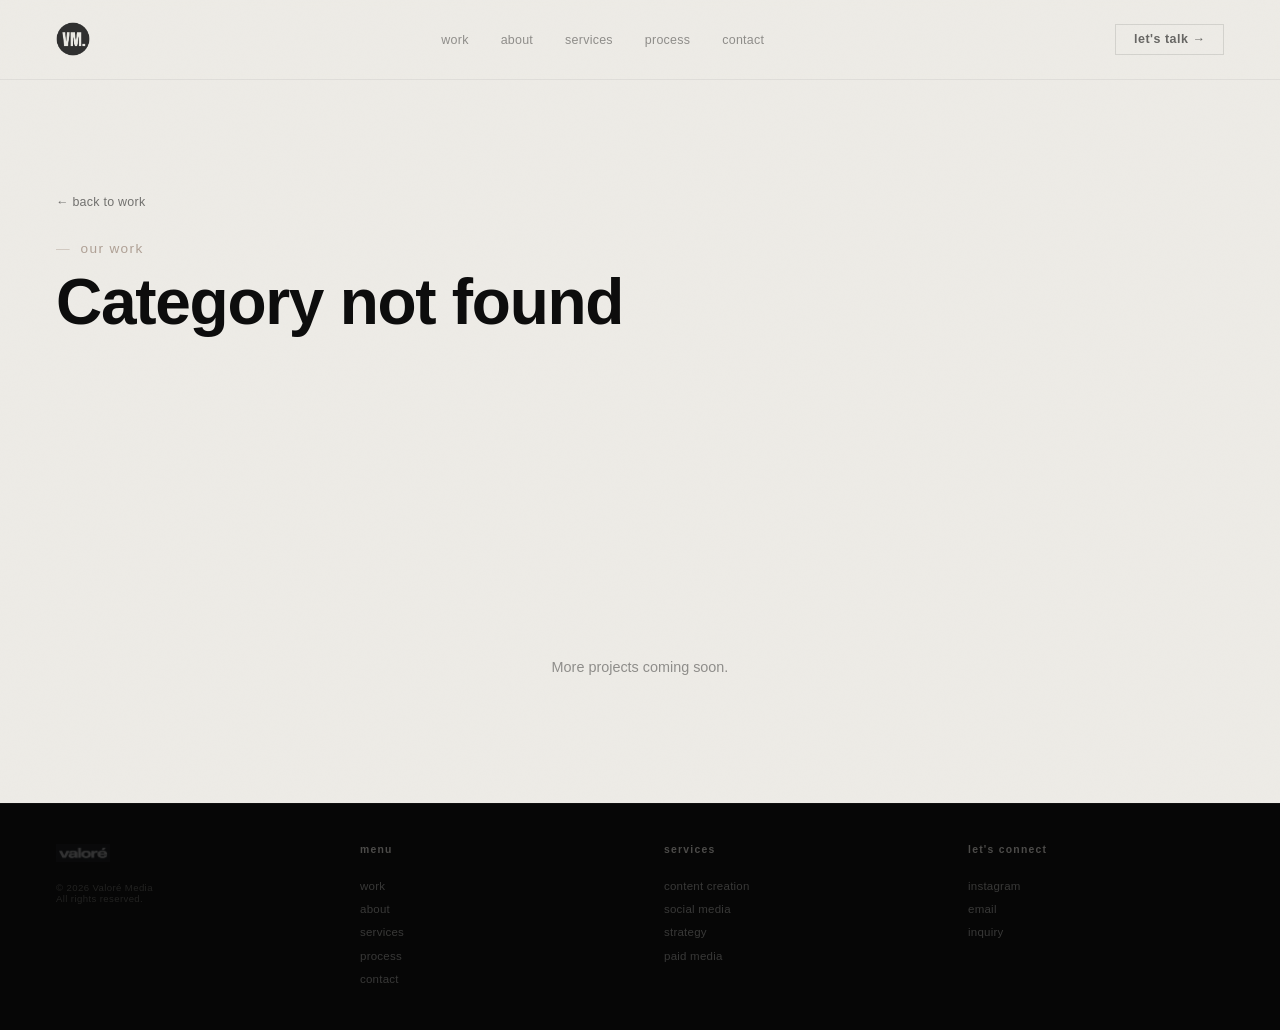
==== category.html @ 34555766 "Add files via upload" ====
<!DOCTYPE html>
<html lang="en">
<head>
<meta charset="UTF-8">
<meta name="viewport" content="width=device-width, initial-scale=1.0">
<title>Our Work — Valoré Media</title>
<meta name="description" content="Explore Valoré Media's portfolio by category.">
<link rel="icon" type="image/png" href="images/logo-vm-badge.png">
<link rel="apple-touch-icon" href="images/logo-vm-badge.png">
<link rel="stylesheet" href="css/styles.css">
<style>
  /* ══ CATEGORY PAGE ══ */
  .cat-hero{padding:12rem var(--pad) 4rem;background:var(--pa);}
  .cat-back{display:inline-flex;align-items:center;gap:.5rem;font-size:.78rem;letter-spacing:.02em;color:var(--bk);opacity:.55;text-decoration:none;margin-bottom:2rem;transition:opacity .2s;}
  .cat-back:hover{opacity:1;}
  .cat-eyebrow{font-size:.85rem;letter-spacing:.1em;text-transform:lowercase;color:var(--ta);font-weight:500;margin-bottom:.8rem;display:flex;align-items:center;gap:.6rem;}
  .cat-eyebrow::before{content:'—';opacity:.5;font-weight:300;}
  .cat-title{font-family:var(--P);font-weight:800;font-size:clamp(2.2rem,5vw,4rem);letter-spacing:-.02em;line-height:1.05;margin-bottom:1.2rem;}
  .cat-desc{font-size:.92rem;line-height:1.9;color:rgba(0,0,0,.5);font-weight:300;max-width:38rem;}

  .cat-grid{display:grid;grid-template-columns:repeat(3,1fr);gap:2.5rem 1.8rem;padding:2rem var(--pad) 9rem;}
  .cat-card{display:block;text-decoration:none;color:inherit;}
  .cat-card-img-wrap{position:relative;width:100%;aspect-ratio:4/5;overflow:hidden;background:#e5e0d8;margin-bottom:1rem;cursor:pointer;}
  .cat-card-img-wrap img{width:100%;height:100%;object-fit:cover;display:block;transition:transform .6s cubic-bezier(.16,1,.3,1);}
  .cat-card-img-wrap video{position:absolute;inset:0;width:100%;height:100%;object-fit:cover;opacity:0;transition:opacity .4s ease;}
  .cat-card-img-wrap.playing video{opacity:1;}
  .cat-card:hover .cat-card-img-wrap img{transform:scale(1.04);}
  .cat-card-play{position:absolute;top:50%;left:50%;transform:translate(-50%,-50%);width:42px;height:42px;
    border-radius:50%;background:rgba(13,13,13,.42);backdrop-filter:blur(3px);
    display:flex;align-items:center;justify-content:center;opacity:.88;
    transition:opacity .3s ease,transform .3s ease;pointer-events:none;z-index:2;}
  .cat-card-play svg{width:13px;height:13px;fill:rgba(237,235,230,.92);margin-left:2px;}
  .cat-card-img-wrap:hover .cat-card-play{transform:translate(-50%,-50%) scale(1.08);}
  .cat-card-img-wrap.playing .cat-card-play{opacity:0;transform:translate(-50%,-50%) scale(.85);}
  .cat-card-type{font-size:.68rem;letter-spacing:.08em;text-transform:uppercase;color:var(--ta);font-weight:600;margin-bottom:.4rem;}
  .cat-card-title{font-family:var(--P);font-weight:700;font-size:1.05rem;letter-spacing:-.01em;margin-bottom:.4rem;}
  .cat-card-desc{font-size:.82rem;line-height:1.6;color:rgba(0,0,0,.5);font-weight:300;}

  .cat-empty{padding:4rem var(--pad) 8rem;text-align:center;color:rgba(0,0,0,.4);font-size:.9rem;}

  @media(max-width:1024px){ .cat-grid{grid-template-columns:repeat(2,1fr);} }
  @media(max-width:600px){
    .cat-hero{padding:9rem var(--pad) 3rem;}
    .cat-grid{grid-template-columns:1fr;gap:2.2rem;padding:1rem var(--pad) 6rem;}
  }
  body{cursor:auto;}
</style>
</head>
<body>

<!-- ══ NAV ══ -->
<nav id="nav" class="vis scrolled">
  <a href="index.html" style="position:relative;display:block;"><img class="nl nl-vm nl-dark" src="images/logo-vm-badge.png" alt="valoré media"><img class="nl nl-vm nl-light" src="images/logo-vm-badge.png" alt="" aria-hidden="true"></a>
  <ul class="nls">
    <li><a href="index.html#work-a">work</a></li>
    <li><a href="index.html#about-a">about</a></li>
    <li><a href="index.html#svcs-a">services</a></li>
    <li><a href="index.html#proc-a">process</a></li>
    <li><a href="index.html#ct-a">contact</a></li>
  </ul>
  <a href="index.html#ct-a" class="nc">let's talk →</a>
  <button class="nav-burger" id="navBurger" onclick="toggleMobileNav()" aria-label="menu" aria-expanded="false">
    <span></span><span></span><span></span>
  </button>
</nav>
<div class="mobile-nav-panel" id="mobileNavPanel">
  <a href="index.html#work-a" onclick="closeMobileNav()">work</a>
  <a href="index.html#about-a" onclick="closeMobileNav()">about</a>
  <a href="index.html#svcs-a" onclick="closeMobileNav()">services</a>
  <a href="index.html#proc-a" onclick="closeMobileNav()">process</a>
  <a href="index.html#ct-a" onclick="closeMobileNav()">contact</a>
</div>
<script>
  function toggleMobileNav(){
    var panel = document.getElementById('mobileNavPanel');
    var btn = document.getElementById('navBurger');
    var isOpen = panel.classList.toggle('open');
    btn.classList.toggle('open', isOpen);
    btn.setAttribute('aria-expanded', isOpen ? 'true' : 'false');
  }
  function closeMobileNav(){
    document.getElementById('mobileNavPanel').classList.remove('open');
    document.getElementById('navBurger').classList.remove('open');
    document.getElementById('navBurger').setAttribute('aria-expanded','false');
  }
</script>

<!-- ══ CATEGORY HERO ══ -->
<div class="cat-hero">
  <a href="index.html#work-a" class="cat-back">← back to work</a>
  <p class="cat-eyebrow" id="catEyebrow">our work</p>
  <h1 class="cat-title" id="catTitle">Loading…</h1>
  <p class="cat-desc" id="catDesc"></p>
</div>

<!-- ══ PROJECT GRID ══ -->
<div class="cat-grid" id="catGrid"></div>
<div class="cat-empty" id="catEmpty" style="display:none;">More projects coming soon.</div>

<footer>
  <div><img class="ft-logo" src="images/image-01-5f636089.png" alt="valoré media"><p class="ft-copy">© 2026 Valoré Media<br>All rights reserved.</p></div>
  <div><p class="ft-col-title">menu</p><ul class="ft-col-links"><li><a href="index.html#work-a">work</a></li><li><a href="index.html#about-a">about</a></li><li><a href="index.html#svcs-a">services</a></li><li><a href="index.html#proc-a">process</a></li><li><a href="index.html#ct-a">contact</a></li></ul></div>
  <div><p class="ft-col-title">services</p><ul class="ft-col-links"><li><a href="index.html#svcs-a">content creation</a></li><li><a href="index.html#svcs-a">social media</a></li><li><a href="index.html#svcs-a">strategy</a></li><li><a href="index.html#svcs-a">paid media</a></li></ul></div>
  <div><p class="ft-col-title">let's connect</p><ul class="ft-col-links"><li><a href="https://instagram.com/valeorduy" target="_blank">instagram</a></li><li><a href="mailto:valoremediaco@gmail.com">email</a></li><li><a href="index.html#ct-a">inquiry</a></li></ul></div>
</footer>

<script src="js/work-data.js"></script>
<script>
(function(){
  var params = new URLSearchParams(window.location.search);
  var catSlug = params.get('cat');
  var cat = getCategory(catSlug);

  if(!cat){
    document.getElementById('catTitle').textContent = 'Category not found';
    document.getElementById('catDesc').textContent = '';
    document.getElementById('catEmpty').style.display = 'block';
    return;
  }

  document.title = cat.name + ' — Valoré Media';
  document.getElementById('catTitle').textContent = cat.name;
  document.getElementById('catDesc').textContent = cat.description;

  var projects = getProjectsByCategory(catSlug);
  var grid = document.getElementById('catGrid');

  if(projects.length === 0){
    document.getElementById('catEmpty').style.display = 'block';
  } else {
    projects.forEach(function(p){
      var a = document.createElement('a');
      a.className = 'cat-card';
      a.href = 'project.html?id=' + encodeURIComponent(p.slug);
      a.innerHTML =
        '<div class="cat-card-img-wrap" data-src="' + (p.heroVideo || '') + '">' +
          (p.coverImage ? '<img src="' + p.coverImage + '" alt="' + p.title + '" loading="lazy" decoding="async">' : '') +
          (p.heroVideo ? '<video muted loop playsinline preload="none"><source type="video/mp4"></video><span class="cat-card-play" aria-hidden="true"><svg viewBox="0 0 24 24"><polygon points="9,7 9,17 17,12"/></svg></span>' : '') +
        '</div>' +
        '<p class="cat-card-type">' + p.type + '</p>' +
        '<h3 class="cat-card-title">' + p.title + '</h3>' +
        '<p class="cat-card-desc">' + p.description + '</p>';
      grid.appendChild(a);
    });
  }

  /* ── hover-to-play with sound (matches the work-overlay project cards) ── */
  var noHover = window.matchMedia && window.matchMedia('(hover: none)').matches;
  function ensureLoaded(wrap, vid){
    var src = wrap.dataset.src;
    if(src){
      var source = vid.querySelector('source');
      if(source && !source.src){ source.src = src; vid.load(); }
      delete wrap.dataset.src;
    }
  }
  function playPreview(wrap, vid){
    ensureLoaded(wrap, vid);
    vid.muted = false;
    vid.play().then(function(){ wrap.classList.add('playing'); }).catch(function(){
      vid.muted = true;
      vid.play().then(function(){ wrap.classList.add('playing'); }).catch(function(){});
    });
  }
  function stopPreview(wrap, vid){
    vid.pause(); vid.currentTime = 0; vid.muted = true;
    wrap.classList.remove('playing');
  }
  if(!noHover){
    grid.addEventListener('mouseover', function(e){
      var wrap = e.target.closest && e.target.closest('.cat-card-img-wrap');
      if(!wrap || wrap._hoverTimer) return;
      var vid = wrap.querySelector('video');
      if(!vid) return;
      wrap._hoverTimer = setTimeout(function(){ wrap._hoverTimer=null; playPreview(wrap, vid); }, 120);
    }, {capture:true, passive:true});
    grid.addEventListener('mouseout', function(e){
      var wrap = e.target.closest && e.target.closest('.cat-card-img-wrap');
      if(!wrap) return;
      if(e.relatedTarget && wrap.contains(e.relatedTarget)) return;
      clearTimeout(wrap._hoverTimer); wrap._hoverTimer=null;
      var vid = wrap.querySelector('video');
      if(vid) stopPreview(wrap, vid);
    }, {capture:true, passive:true});
  }
  // Touch devices: no hover preview — tapping the card just navigates
  // straight to project.html, where the hero video autoplays (muted)
  // with a sound-toggle button. No special handling needed here.
})();
</script>
</body>
</html>
---- css/styles.css ----
*,*::before,*::after{margin:0;padding:0;box-sizing:border-box;}
:root{--pa:#EDEBE6;--du:#E5E0D8;--bk:#0D0D0D;--ta:#AFA095;--sl:#8FA4AE;
  --P:'Plus Jakarta Sans',sans-serif;--CG:'Cormorant Garamond',serif;--pad:3.5rem;}
html{scroll-behavior:smooth;}
body{font-family:var(--P);background:var(--pa);color:var(--bk);overflow-x:hidden;cursor:none;font-weight:300;}
body::before{content:'';position:fixed;inset:0;pointer-events:none;z-index:8000;
  background-image:url("data:image/svg+xml,%3Csvg xmlns='http://www.w3.org/2000/svg' width='200' height='200'%3E%3Cfilter id='n'%3E%3CfeTurbulence type='fractalNoise' baseFrequency='.85' numOctaves='4' stitchTiles='stitch'/%3E%3C/filter%3E%3Crect width='200' height='200' filter='url(%23n)'/%3E%3C/svg%3E");
  opacity:.012;mix-blend-mode:multiply;}

/* ══ CURSOR ══ */
#cr{position:fixed;pointer-events:none;z-index:9999;transform:translate(-50%,-50%);
  display:flex;align-items:center;justify-content:center;
  will-change:left,top;}
#cr .star{font-size:1.6rem;color:var(--bk);line-height:1;transition:opacity .2s,color .3s;user-select:none;}
body.dk #cr .star{color:var(--pa);}
#cr .crlogo{position:absolute;top:50%;left:50%;transform:translate(-50%,-50%);
  width:54px;height:54px;border-radius:50%;opacity:0;transition:opacity .25s;}
body.ch #cr .star{opacity:0;}
body.ch:not(.dk) #cr .crlogo-dark{opacity:1;}
body.ch.dk #cr .crlogo-light{opacity:1;}

/* ══ LOADER ══ */
#ld{position:fixed;inset:0;z-index:9000;display:flex;align-items:center;justify-content:center;background:var(--pa);}
#ll,#lr{display:none;}
#lc{position:relative;z-index:3;display:flex;flex-direction:column;align-items:center;gap:1.2rem;}
#li{width:180px;opacity:0;transition:opacity .5s ease;}
#lb{width:0;height:1px;background:rgba(0,0,0,.15);transition:width .6s .2s cubic-bezier(.76,0,.24,1);}
#ld{transition:opacity .4s ease;}
#ld.gone{opacity:0;pointer-events:none;transition:opacity .4s .1s ease;}

/* ══ NAV ══ */
nav{position:fixed;top:0;left:0;right:0;z-index:500;
  display:flex;justify-content:space-between;align-items:center;
  padding:1.4rem var(--pad);opacity:0;transition:opacity .5s ease;}
nav.vis{opacity:1;}
nav.scrolled{background:rgba(237,235,230,.93);backdrop-filter:blur(14px);border-bottom:1px solid rgba(0,0,0,.06);}
.nl{height:21px;display:block;transition:filter .3s;flex-shrink:0;}
.nl-vm{height:34px;width:34px;border-radius:50%;transition:opacity .3s;}
.nl-light{position:absolute;top:0;left:0;opacity:0;}
nav.inv .nl-dark{opacity:0;}
nav.inv .nl-light{opacity:1;}
nav.inv .nl-vm{filter:none;}
nav.inv .nl{filter:invert(1);}
.nls{display:flex;gap:2rem;list-style:none;}
.nls a{font-size:.78rem;letter-spacing:.02em;color:var(--bk);text-decoration:none;opacity:.42;transition:opacity .2s,color .3s;font-weight:400;}
.nls a:hover{opacity:1;}
.nls a.on{opacity:1;}
nav.inv .nls a{color:var(--pa);}
.nc{font-size:.78rem;letter-spacing:.04em;color:var(--bk);text-decoration:none;
  padding:.45rem 1.1rem;border:1px solid rgba(0,0,0,.18);opacity:.6;transition:all .25s;font-weight:600;}
.nc:hover{opacity:1;background:var(--bk);color:var(--pa);}
nav.inv .nc{color:var(--pa);border-color:rgba(255,255,255,.25);}

/* mobile hamburger menu — hidden on desktop */
.nav-burger{display:none;}

/* ══ HERO — split layout with Vale's photo ══ */
.hero{height:100vh;min-height:640px;background:var(--pa);display:grid;grid-template-columns:55% 45%;overflow:hidden;}
.hero-banner{display:block;position:relative;height:auto;min-height:0;overflow:hidden;}
.hero-banner img{width:100%;height:auto;max-height:88vh;object-fit:cover;object-position:center 20%;display:block;opacity:0;transition:opacity 1s .2s ease;}
.hero-banner img.in{opacity:1;}
.hero-l{display:flex;flex-direction:column;justify-content:flex-end;padding:0 var(--pad) 4rem var(--pad);position:relative;}
.h-eyebrow{font-size:.72rem;letter-spacing:.14em;text-transform:lowercase;color:var(--ta);font-weight:500;
  margin-bottom:1.6rem;display:flex;align-items:center;gap:.7rem;
  opacity:0;transition:opacity .8s .1s ease;}
.h-eyebrow::before{content:'—';opacity:.5;font-weight:300;}
.h-eyebrow.in{opacity:.85;}
.htype{font-family:var(--P);font-weight:800;font-size:clamp(4.5rem,10vw,10rem);
  line-height:.88;letter-spacing:-.025em;color:var(--bk);}
.htype .hl{overflow:hidden;display:block;}
.htype .hl span{display:block;transform:translateY(100%);transition:transform 1.1s cubic-bezier(.16,1,.3,1);}
.htype .hl.m2 span{transition-delay:.1s;}
.htype .acc{font-family:var(--CG);font-style:italic;font-weight:300;color:var(--ta);}
.htype.in .hl span{transform:translateY(0);}
.h-sub{margin-top:2rem;opacity:0;transition:opacity .8s .5s ease;}
.h-sub.in{opacity:1;}
.h-tag{font-family:var(--CG);font-style:italic;font-weight:300;font-size:clamp(1rem,1.5vw,1.35rem);color:var(--bk);opacity:.42;}
.h-loc{font-size:.72rem;letter-spacing:.05em;color:rgba(0,0,0,.28);margin-top:.4rem;font-weight:300;}
.h-scroll{position:absolute;left:var(--pad);bottom:3.5rem;display:flex;align-items:center;gap:.6rem;
  font-size:.68rem;letter-spacing:.08em;text-transform:lowercase;color:rgba(0,0,0,.25);font-weight:400;
  opacity:0;transition:opacity .8s .8s ease;}
.h-scroll svg{width:14px;height:14px;stroke:rgba(0,0,0,.3);fill:none;stroke-width:1.5;stroke-linecap:round;}
.h-scroll.in{opacity:1;}
/* right panel — Vale's photo */
.hero-r{position:relative;overflow:hidden;background:var(--du);display:flex;align-items:flex-end;justify-content:center;}
.hero-r img{
  width:100%;height:100%;object-fit:cover;object-position:center 15%;display:block;
  opacity:0;transition:opacity 1s .6s ease;
}
.hero-r img.in{opacity:1;transform:translateY(0);}

/* ══ TICKER ══ */
.tick{background:var(--bk);overflow:hidden;padding:.75rem 0;}
.tt{display:flex;animation:tk 30s linear infinite;white-space:nowrap;}
.ti{font-size:.7rem;letter-spacing:.15em;text-transform:lowercase;padding:0 2.8rem;color:rgba(237,235,230,.5);font-weight:400;}
.td{color:var(--ta);opacity:.55;font-size:.5rem;vertical-align:middle;}
@keyframes tk{to{transform:translateX(-50%);}}

/* ══ STATEMENT ══ */
.stmt{background:var(--pa);display:grid;grid-template-columns:1fr 1fr;min-height:0;border-bottom:1px solid rgba(0,0,0,.07);}
.stmt-img{overflow:hidden;position:relative;}
.stmt-img img{width:100%;height:100%;object-fit:cover;object-position:center;display:block;transition:transform .65s cubic-bezier(.16,1,.3,1);}
.stmt-img:hover img{transform:scale(1.03);}
.stmt-r{padding:5vh var(--pad) 5vh 4rem;display:flex;flex-direction:column;justify-content:center;}
.stmt-h{font-family:var(--P);font-weight:800;font-size:clamp(2rem,3.8vw,3.5rem);line-height:1.1;letter-spacing:-.02em;max-width:460px;margin-bottom:4.5rem;}
.stmt-h .lt{font-weight:300;font-family:var(--CG);font-style:italic;color:var(--ta);}
.stmt-r{padding-top:.5rem;}
.stmt-body{font-size:.92rem;line-height:2.1;color:rgba(0,0,0,.5);font-weight:300;max-width:360px;margin-bottom:2rem;}
.stmt-cta{display:inline-flex;align-items:center;gap:.6rem;font-size:.78rem;letter-spacing:.04em;font-weight:600;
  color:var(--bk);text-decoration:none;border-bottom:1px solid rgba(0,0,0,.2);padding-bottom:2px;transition:gap .3s;}
.stmt-cta:hover{gap:1.1rem;}
.stmt-sub{font-size:.72rem;letter-spacing:.1em;text-transform:lowercase;opacity:.28;margin-top:2.5rem;line-height:2.2;font-weight:400;}

/* ══ SERVICES MARQUEE ══ */
.svc{background:var(--du);overflow:hidden;padding:4rem 0;}
.sr{overflow:hidden;}
.sr+.sr{margin-top:.7rem;}
.st{display:flex;white-space:nowrap;}
.st.fw{animation:sf 26s linear infinite;}
.st.rv{animation:sr2 30s linear infinite;}
.st:hover{animation-play-state:paused;}
.sw{font-family:var(--P);font-weight:800;font-size:clamp(2.8rem,5vw,5.5rem);letter-spacing:-.02em;color:rgba(13,13,13,.07);padding:0 1.2rem;transition:color .3s;}
.sw:hover{color:rgba(13,13,13,.6);}
.ss{color:var(--ta);font-family:var(--CG);font-style:italic;font-size:1.6rem;padding:0 .3rem;opacity:.4;}
@keyframes sf{to{transform:translateX(-50%);}}
@keyframes sr2{from{transform:translateX(-50%);}to{transform:translateX(0);}}

/* ══ SERVICES ══ */
.svcs{padding:8vh var(--pad);background:var(--pa);}
.pg-hero{padding:16vh var(--pad) 2vh;background:var(--pa);}
.section-head{display:grid;grid-template-columns:1fr 2fr;gap:4rem;margin-bottom:3vh;align-items:end;}
.s-ey{font-size:.85rem;letter-spacing:.1em;text-transform:lowercase;color:var(--ta);font-weight:500;margin-bottom:.7rem;display:flex;align-items:center;gap:.6rem;}
.s-ey::before{content:'—';opacity:.5;font-weight:300;}
.s-hh{font-family:var(--P);font-weight:800;font-size:clamp(2rem,3.5vw,3rem);letter-spacing:-.02em;}
.s-hh .acc{font-family:var(--CG);font-style:italic;font-weight:300;color:var(--ta);}
.s-intro{font-size:.9rem;line-height:2.1;color:rgba(0,0,0,.5);font-weight:300;}
.s-pills{display:flex;flex-wrap:wrap;gap:.5rem;margin-top:1.5rem;}
.s-pill{font-size:.68rem;letter-spacing:.04em;padding:.35rem .9rem;border:1px solid rgba(0,0,0,.12);color:rgba(0,0,0,.5);font-weight:400;transition:all .25s;cursor:default;}
.s-pill:hover{background:var(--bk);color:var(--pa);border-color:var(--bk);}
.svcs-grid{border-top:1px solid rgba(0,0,0,.08);}
.scard{
  border-bottom:1px solid rgba(0,0,0,.08);
  overflow:hidden;
  transition:background .25s;
}
.scard:last-child{border-bottom:none;}
.scard:hover{background:var(--du);}
.scard-header{
  display:flex;align-items:center;justify-content:space-between;
  padding:1.6rem 2rem;cursor:none;
}
.scard-left{display:flex;align-items:center;gap:1.2rem;}
.scard-ico{font-size:1rem;opacity:.45;flex-shrink:0;}
.scard-title{font-family:var(--P);font-weight:700;font-size:1rem;letter-spacing:-.01em;text-transform:lowercase;}
.scard-arrow{
  font-size:.75rem;color:var(--ta);opacity:.5;
  transition:transform .35s cubic-bezier(.16,1,.3,1);
  flex-shrink:0;
}
.scard:hover .scard-arrow{transform:rotate(180deg);opacity:1;}
.scard.open .scard-arrow{transform:rotate(180deg);opacity:1;}
.scard-body-wrap{
  max-height:0;overflow:hidden;
  transition:max-height .45s cubic-bezier(.16,1,.3,1),padding .35s ease;
  padding:0 2rem;
}
.scard:hover .scard-body-wrap{max-height:300px;padding:0 2rem 1.8rem;}
.scard.open .scard-body-wrap{max-height:300px;padding:0 2rem 1.8rem;}
.scard.open .scard-arrow{transform:rotate(180deg);opacity:1;}
.scard.open .scard-body-wrap{max-height:300px;padding:0 2rem 1.8rem;}
.scard-body{font-size:.82rem;line-height:2;color:rgba(0,0,0,.48);font-weight:300;margin-bottom:1rem;}
.scard-list{list-style:none;}
.scard-list li{font-size:.75rem;line-height:2.5;color:rgba(0,0,0,.35);display:flex;align-items:center;gap:.6rem;font-weight:300;}
.scard-list li::before{content:'';width:3px;height:3px;border-radius:50%;background:var(--ta);flex-shrink:0;}

/* ══ PROCESS ══ */
.proc{padding:5vh var(--pad) 8vh;background:var(--du);}
.proc-h-line1{white-space:nowrap;}
@media(max-width:480px){.proc-h{font-size:clamp(1.35rem,6.8vw,3rem);}}
.proc-steps{border-top:1px solid rgba(0,0,0,.08);margin-top:.3vh;}
.pstep{border-bottom:1px solid rgba(0,0,0,.08);overflow:hidden;transition:background .25s;}
.pstep:last-child{border-bottom:none;}
.pstep:hover{background:rgba(0,0,0,.02);}
.pstep-header{
  display:flex;align-items:center;justify-content:space-between;
  padding:1.6rem 0;cursor:none;
}
.pstep-left{display:flex;align-items:center;gap:1.5rem;}
.pnum{font-family:var(--P);font-weight:800;font-size:1.8rem;color:rgba(0,0,0,.08);letter-spacing:-.03em;line-height:1;flex-shrink:0;}
.pname{font-family:var(--P);font-weight:700;font-size:1.05rem;letter-spacing:-.01em;text-transform:lowercase;}
.pstep-arrow{font-size:.75rem;color:var(--ta);opacity:.5;transition:transform .35s cubic-bezier(.16,1,.3,1);flex-shrink:0;}
.pstep:hover .pstep-arrow{transform:rotate(180deg);opacity:1;}
.pstep.open .pstep-arrow{transform:rotate(180deg);opacity:1;}
.pbody-wrap{
  max-height:0;overflow:hidden;
  transition:max-height .45s cubic-bezier(.16,1,.3,1),padding .35s ease;
  padding:0 0;padding-left:3.8rem;
}
.pstep:hover .pbody-wrap{max-height:200px;padding:0 0 1.8rem;padding-left:3.8rem;}
.pstep.open .pbody-wrap{max-height:200px;padding:0 0 1.8rem;padding-left:3.8rem;}
.pstep.open .pstep-arrow{transform:rotate(180deg);opacity:1;}
.pstep.open .pbody-wrap{max-height:200px;padding:0 0 1.8rem;padding-left:3.8rem;}
.pbody{font-size:.84rem;line-height:2;color:rgba(0,0,0,.46);font-weight:300;max-width:500px;}

/* ══ WORK ══ */
.work{padding:8vh 0;background:var(--bk);}
/* dark work section overrides */
.work .work-ht{color:var(--pa);}
.work .work-desc{color:rgba(237,235,230,.55);}
.work .wstage{border-top:1px solid rgba(255,255,255,.08);border-bottom:1px solid rgba(255,255,255,.08);}
.work .iside{border-right:1px solid rgba(255,255,255,.08);}
.work .itab{border-bottom:1px solid rgba(255,255,255,.08);}
.work .itab:first-child{border-top:1px solid rgba(255,255,255,.08);}
.work .itn{color:rgba(237,235,230,.35);}
.work .itab.on .itn{color:var(--pa);}
.work .itab:hover:not(.on) .itn{color:rgba(237,235,230,.65);}
.work .iview{color:var(--pa);opacity:.55;border-bottom-color:rgba(255,255,255,.2);}
.work .iview:hover{opacity:1;}
.work .pside-r-h{color:var(--pa);}
.work .pside-r-body{color:rgba(237,235,230,.55);}
.work .pside-r-cta{color:var(--pa);border-bottom-color:rgba(255,255,255,.25);}
.work .pf2{border:1px solid rgba(255,255,255,.14);}
.work-h-row{display:grid;grid-template-columns:1fr 1fr;gap:4rem;padding:0 var(--pad);margin-bottom:3vh;align-items:end;}
.work-ht{font-family:var(--P);font-weight:800;font-size:clamp(2rem,3.5vw,3rem);letter-spacing:-.02em;}
.work-ht .acc{font-family:var(--CG);font-style:italic;font-weight:300;color:var(--ta);}
.work-desc{font-size:.9rem;line-height:2.1;color:rgba(0,0,0,.48);font-weight:300;padding-top:.5rem;max-width:380px;}

/* industry stage */
.wstage{display:grid;grid-template-columns:200px 1fr;border-top:1px solid rgba(0,0,0,.06);border-bottom:1px solid rgba(0,0,0,.06);}
.iside{padding:3rem var(--pad) 3rem 3rem;border-right:1px solid rgba(0,0,0,.06);display:flex;flex-direction:column;justify-content:space-between;min-height:480px;}
.ilbl{font-size:.85rem;letter-spacing:.1em;text-transform:lowercase;color:var(--ta);opacity:.8;margin-bottom:1.5rem;font-weight:500;display:flex;align-items:center;gap:.5rem;}
.ilbl::before{content:'—';opacity:.4;}
.itabs{flex:1;}
.itab{padding:1rem 0;border-bottom:1px solid rgba(0,0,0,.06);cursor:none;display:flex;align-items:center;justify-content:space-between;transition:padding-left .3s cubic-bezier(.16,1,.3,1);}
.itab:first-child{border-top:1px solid rgba(0,0,0,.06);}
.itab:hover{padding-left:.4rem;}
.itab.on{padding-left:.8rem;}
.itn{font-family:var(--P);font-weight:600;font-size:.9rem;letter-spacing:-.005em;color:rgba(0,0,0,.28);transition:color .25s;text-transform:lowercase;}
.itab.on .itn{color:var(--bk);font-weight:700;font-size:.95rem;}
.itab:hover:not(.on) .itn{color:rgba(0,0,0,.55);}
.ita{opacity:0;color:var(--ta);font-size:.7rem;transform:translateX(-4px);transition:all .25s;}
.itab.on .ita{opacity:1;transform:none;}
.iview{display:inline-flex;align-items:center;gap:.5rem;font-size:.7rem;letter-spacing:.05em;font-weight:600;
  color:var(--bk);opacity:.4;border:none;border-bottom:1px solid rgba(0,0,0,.12);padding-bottom:1px;
  transition:opacity .2s,gap .3s;cursor:none;background:none;font-family:var(--P);padding-left:0;}
.iview:hover{opacity:.9;gap:.8rem;}

/* phone — ONE video, no scroll */
.pside{display:grid;grid-template-columns:auto 1fr;gap:4rem;align-items:center;padding:3rem var(--pad);}
.ph-wrap{position:relative;}
.pf2{width:195px;background:#0D0D0D;border-radius:36px;padding:11px;
  box-shadow:0 30px 80px rgba(0,0,0,.22),0 0 0 1px rgba(0,0,0,.06);
  animation:pfl 5s ease-in-out infinite;}
@keyframes pfl{0%,100%{transform:translateY(0);}50%{transform:translateY(-9px);}}
.pnt{width:60px;height:18px;background:#0D0D0D;border-radius:0 0 13px 13px;margin:0 auto 7px;}
.pscr{border-radius:26px;overflow:hidden;height:400px;position:relative;background:#111;}

/* ══ centered work stage: 2 tabs · phone · 2 tabs ══ */
.wstage2{display:grid;grid-template-columns:1fr auto 1fr;gap:4rem;align-items:center;
  padding:4rem var(--pad);border-top:1px solid rgba(255,255,255,.08);max-width:1200px;margin:0 auto;}
.itabs-side .ilbl{margin-bottom:2rem;}
.itabs-side .itab{padding:1.4rem 0;border-bottom:1px solid rgba(255,255,255,.08);}
.itabs-side .itab:first-of-type{border-top:1px solid rgba(255,255,255,.08);}
.itabs-side .itn{font-size:1.15rem;}
.itabs-side .itab.on .itn{font-size:1.22rem;}
.itabs-side-l{text-align:left;}
.itabs-side-r{text-align:left;}
.wstage2 .pf2{width:280px;}
.wstage2 .pscr{height:575px;}
.wstage-below{display:flex;justify-content:center;gap:3rem;align-items:center;padding:0 var(--pad) 2rem;flex-wrap:wrap;}

/* ══ WORK CARDS — new category grid ══ */
.work-cards{display:grid;grid-template-columns:repeat(4,1fr);gap:1.5rem;padding:0 var(--pad);margin-top:1vh;}
.wcard{position:relative;display:block;text-decoration:none;color:inherit;overflow:hidden;border-radius:2px;background:#111;}
.wcard-media{position:relative;width:100%;aspect-ratio:3/4;overflow:hidden;}
.wcard-cover,.wcard-video{position:absolute;inset:0;width:100%;height:100%;object-fit:cover;}
.wcard-video{opacity:0;transition:opacity .5s ease;}
.wcard-video.in{opacity:1;}
.wcard-shade{position:absolute;inset:0;background:linear-gradient(to top,rgba(0,0,0,.75) 0%,rgba(0,0,0,.15) 45%,rgba(0,0,0,0) 70%);transition:opacity .35s ease;}
.wcard:hover .wcard-media img.wcard-cover{transform:scale(1.035);}
.wcard-media img.wcard-cover{transition:transform .7s cubic-bezier(.16,1,.3,1);}
.wcard-info{position:absolute;left:0;right:0;bottom:0;padding:1.4rem 1.5rem 1.6rem;color:var(--pa);}
.wcard-title-row{display:flex;align-items:center;justify-content:space-between;gap:.6rem;}
.wcard-title{font-family:var(--P);font-weight:700;font-size:1.05rem;letter-spacing:-.01em;}
.wcard-arrow{font-size:.9rem;opacity:.6;transition:transform .35s ease,opacity .35s ease;}
.wcard:hover .wcard-arrow{transform:translateX(4px);opacity:1;}
.wcard-drop{max-height:0;opacity:0;overflow:hidden;transition:max-height .45s cubic-bezier(.16,1,.3,1),opacity .35s ease,margin-top .45s ease;}
.wcard:hover .wcard-drop{max-height:160px;opacity:1;margin-top:.8rem;}
.wcard-desc{font-size:.78rem;line-height:1.65;color:rgba(237,235,230,.78);font-weight:300;}
.wcard-explore{display:inline-block;margin-top:.7rem;font-size:.72rem;letter-spacing:.04em;font-weight:600;color:var(--pa);opacity:.85;}

@media(max-width:1024px){
  .work-cards{grid-template-columns:repeat(2,1fr);}
}
@media(max-width:600px){
  .work-cards{grid-template-columns:1fr;gap:1.1rem;}
  .wcard-media{aspect-ratio:4/3;}
  .wcard-drop{max-height:none;opacity:1;margin-top:.7rem;}
}
/* single video in phone */
#phoneVid{width:100%;height:100%;object-fit:cover;}
.pui2{position:absolute;top:0;left:0;right:0;padding:.5rem .8rem;display:flex;justify-content:space-between;align-items:center;background:linear-gradient(to bottom,rgba(0,0,0,.55),transparent);z-index:3;}
.pul{font-family:var(--P);font-weight:800;font-size:.62rem;color:rgba(237,235,230,.65);letter-spacing:.06em;}
.pud{display:flex;gap:2px;}
.pdd{width:2px;height:2px;border-radius:50%;background:rgba(237,235,230,.3);}
.ph-ind-label{position:absolute;bottom:1rem;left:50%;transform:translateX(-50%);
  font-size:.55rem;letter-spacing:.18em;text-transform:lowercase;
  color:rgba(237,235,230,.55);font-weight:500;
  background:rgba(0,0,0,.3);padding:.25rem .65rem;border-radius:20px;
  backdrop-filter:blur(4px);white-space:nowrap;z-index:3;}
.pside-r{}
.pside-r-ey{font-size:.72rem;letter-spacing:.1em;text-transform:lowercase;color:var(--ta);font-weight:500;margin-bottom:1rem;display:flex;align-items:center;gap:.6rem;}
.pside-r-ey::before{content:'—';opacity:.4;}
.pside-r-h{font-family:var(--P);font-weight:800;font-size:clamp(1.8rem,2.8vw,2.5rem);letter-spacing:-.02em;line-height:1.15;margin-bottom:1.2rem;}
.pside-r-h .acc{font-family:var(--CG);font-style:italic;font-weight:300;color:var(--ta);font-size:.6em;display:block;margin-bottom:.2rem;}
.pside-r-body{font-size:.88rem;line-height:2.1;color:rgba(0,0,0,.48);font-weight:300;margin-bottom:2rem;}
.pside-r-cta{display:inline-flex;align-items:center;gap:.5rem;font-size:.75rem;letter-spacing:.05em;font-weight:600;
  color:var(--bk);background:none;border:none;border-bottom:1px solid rgba(0,0,0,.18);padding-bottom:2px;
  transition:gap .3s;cursor:none;font-family:var(--P);}
.pside-r-cta:hover{gap:.9rem;}

/* video grid */
.vgrid{padding:3rem var(--pad) 0;}
.vrow{display:grid;gap:1.2rem;margin-bottom:1.2rem;}
.vr4{grid-template-columns:repeat(4,1fr);}
.vr3{grid-template-columns:1.2fr 1fr 1fr;}
.vr2{grid-template-columns:1fr 1fr;}
.vc{position:relative;}
.vc.up{margin-top:-3.5rem;}
.vc.dn{margin-top:3.5rem;}
.vw{position:relative;overflow:hidden;border-radius:2px;background:#1a1a1a;}
.vw.pi{background:var(--du);}
.vw video,.vw img{width:100%;display:block;aspect-ratio:9/16;object-fit:cover;transition:transform .65s cubic-bezier(.16,1,.3,1);}
.vw img{aspect-ratio:3/4;}
.vw:hover video,.vw:hover img{transform:scale(1.04);}
.vsnd{position:absolute;bottom:.7rem;right:.7rem;width:30px;height:30px;border-radius:50%;
  background:rgba(13,13,13,.4);border:1px solid rgba(237,235,230,.25);
  display:flex;align-items:center;justify-content:center;cursor:none;
  opacity:0;transition:opacity .3s;z-index:4;}
.vw:hover .vsnd{opacity:1;}
.vsnd svg{width:12px;height:12px;stroke:rgba(237,235,230,.85);fill:none;stroke-width:1.5;stroke-linecap:round;}
.vm{margin-top:.7rem;display:flex;justify-content:space-between;align-items:baseline;gap:.5rem;}
.vc2{font-size:.65rem;letter-spacing:.07em;text-transform:lowercase;color:var(--ta);opacity:.8;flex-shrink:0;font-weight:500;}
.vt{font-size:.82rem;font-weight:300;opacity:.45;text-transform:lowercase;text-align:right;}

/* ══ OVERLAY ══ */
#ind-overlay{
  position:fixed;inset:0;z-index:800;background:var(--pa);
  transform:translateY(100%);
  transition:transform .75s cubic-bezier(.16,1,.3,1);
  overflow-y:auto;overflow-x:hidden;
}
#ind-overlay.open{transform:translateY(0);}
.ov-nav{
  position:sticky;top:0;
  background:rgba(237,235,230,.96);
  backdrop-filter:blur(16px);
  border-bottom:1px solid rgba(0,0,0,.09);
  display:flex;justify-content:space-between;align-items:center;
  padding:1.2rem var(--pad) 1.2rem 11rem;z-index:10;
}
.ov-back{
  display:none;
  position:fixed;top:1.2rem;left:1.2rem;z-index:950;
  align-items:center;gap:.55rem;
  font-size:.8rem;letter-spacing:.04em;font-weight:700;
  color:var(--pa);background:var(--bk);
  border:1.5px solid var(--bk);border-radius:2px;
  padding:.55rem 1.3rem;
  cursor:none;transition:background .25s,color .25s;font-family:var(--P);
  text-transform:lowercase;
  box-shadow:0 2px 14px rgba(0,0,0,.18);
}
body.ov-open .ov-back{display:inline-flex;}
.ov-back:hover{background:transparent;color:var(--bk);}
@media(max-width:768px){.ov-back{top:.9rem;left:.9rem;padding:.45rem 1rem;font-size:.72rem;}}
.ov-back svg{width:14px;height:14px;stroke:currentColor;fill:none;stroke-width:2;stroke-linecap:round;}
.ov-title{font-family:var(--P);font-weight:800;font-size:1.1rem;letter-spacing:-.01em;text-transform:lowercase;}
.ov-logo{height:18px;}
.ov-body{padding:3rem var(--pad) 6rem;}

/* ══ STATS ══ */
.stats{background:var(--bk);color:var(--pa);padding:8vh var(--pad);}
.stey{font-size:.72rem;letter-spacing:.1em;text-transform:lowercase;color:var(--sl);opacity:.65;margin-bottom:3rem;display:flex;align-items:center;gap:.6rem;font-weight:500;}
.stey::before{content:'—';opacity:.4;}
.stgrid{display:grid;grid-template-columns:repeat(3,1fr);border-top:1px solid rgba(255,255,255,.07);}
.stgrid4{grid-template-columns:repeat(4,1fr);}
@media(max-width:900px){.stgrid4{grid-template-columns:repeat(2,1fr);}}
.sti{padding:2.5rem 3rem 2.5rem 0;border-right:1px solid rgba(255,255,255,.07);}
.sti:last-child{border:none;}
.stn{font-family:var(--P);font-weight:800;font-size:clamp(2.5rem,5vw,4.5rem);letter-spacing:-.025em;line-height:1;color:var(--pa);}
.stn.stn-word{font-size:clamp(1.6rem,2.8vw,2.4rem);letter-spacing:-.01em;}
.stfr{font-size:.5em;opacity:.28;}
.star{font-size:.48em;color:var(--ta);margin:0 .2rem;}
.stl{font-size:.72rem;letter-spacing:.05em;text-transform:lowercase;color:rgba(237,235,230,.32);margin-top:.6rem;line-height:1.9;font-weight:400;}
.stdet{font-size:.82rem;color:rgba(237,235,230,.2);margin-top:.35rem;font-weight:300;font-family:var(--CG);font-style:italic;}
.stglobe{width:clamp(2.5rem,5vw,4.5rem);height:clamp(2.5rem,5vw,4.5rem);color:rgba(237,235,230,.55);}
.stglobe svg{width:100%;height:100%;display:block;}

/* ══ TESTIMONIALS ══ */
.testi{padding:8vh var(--pad);background:var(--pa);}
.tey{font-size:.72rem;letter-spacing:.1em;text-transform:lowercase;color:var(--ta);opacity:.75;margin-bottom:5vh;display:flex;align-items:center;gap:.6rem;font-weight:500;}
.tey::before{content:'—';opacity:.5;}
.tgrid{display:grid;grid-template-columns:2fr 1fr 1fr;gap:1.5rem;}
.tc{padding:2.8rem;background:var(--du);border-radius:2px;}
.tmark{font-size:2.5rem;color:var(--ta);opacity:.2;font-family:var(--CG);line-height:.5;display:block;margin-bottom:.9rem;}
.tq{font-family:var(--CG);font-style:italic;font-weight:300;font-size:clamp(1rem,1.7vw,1.4rem);line-height:1.65;color:var(--bk);margin-bottom:1.5rem;}
.tat{font-size:.68rem;letter-spacing:.06em;text-transform:lowercase;color:rgba(0,0,0,.3);font-weight:400;}

/* ══ BRANDS ══ */
.brnds{padding:6vh 0;background:var(--pa);border-top:1px solid rgba(0,0,0,.06);overflow:hidden;}
.brey{padding:0 var(--pad);font-size:.72rem;letter-spacing:.08em;text-transform:lowercase;opacity:.28;margin-bottom:3vh;font-weight:400;}
.btk{display:flex;align-items:center;gap:4rem;animation:btkA 22s linear infinite;white-space:nowrap;padding:0 2rem;}
.btk:hover{animation-play-state:paused;}
@keyframes btkA{to{transform:translateX(-50%);}}
.blo{display:inline-flex;flex-direction:column;align-items:center;gap:.25rem;flex-shrink:0;opacity:.28;transition:opacity .3s;cursor:default;}
.blo:hover{opacity:.9;}
.bln{font-family:var(--CG);font-style:italic;font-weight:300;font-size:clamp(.9rem,1.2vw,1.05rem);color:var(--bk);white-space:nowrap;}
.bls{font-size:.55rem;letter-spacing:.1em;text-transform:lowercase;color:rgba(0,0,0,.3);font-weight:400;}
.bdv{width:1px;height:24px;background:rgba(0,0,0,.09);flex-shrink:0;}

/* ══ ABOUT ══ */
.about{padding:8vh var(--pad);background:var(--du);}
.about-inner{display:grid;grid-template-columns:1fr 1fr;gap:7rem;align-items:start;}
.about-photo{margin:1.8rem 0 2rem;max-width:340px;overflow:hidden;}
.backstage-caption{position:absolute;bottom:1.5rem;left:var(--pad);color:var(--pa);font-family:var(--CG);font-style:italic;font-size:clamp(.95rem,1.6vw,1.3rem);text-shadow:0 2px 12px rgba(0,0,0,.45);margin:0;}
.about-photo img{width:100%;display:block;transition:transform .65s cubic-bezier(.16,1,.3,1);}
.about-photo:hover img{transform:scale(1.03);}
@media(min-width:769px){
  .about-photo-r{max-width:none;margin:calc(-1 * 8vh) calc(-1 * var(--pad)) 2.5rem 0;width:calc(100% + var(--pad));}
}
@media(max-width:768px){
  .about-photo-r{max-width:none;width:100%;margin:0 0 2rem;}
}
.aey{font-size:.85rem;letter-spacing:.1em;text-transform:lowercase;color:var(--ta);opacity:.85;margin-bottom:1.4rem;display:flex;align-items:center;gap:.6rem;font-weight:500;}
.aey::before{content:'—';opacity:.5;}
.ah{font-family:var(--P);font-weight:800;font-size:clamp(2rem,3.2vw,2.8rem);letter-spacing:-.02em;line-height:1.15;margin-bottom:1.5rem;text-transform:lowercase;}
.ah .acc{font-family:var(--CG);font-style:italic;font-weight:300;color:var(--ta);text-transform:none;}
.arl{width:22px;height:1px;background:var(--ta);opacity:.4;margin-bottom:1.5rem;}
.ap{font-size:.88rem;line-height:2.2;color:rgba(0,0,0,.5);font-weight:300;margin-bottom:1rem;max-width:500px;}
.ap-first{margin-top:1.4rem;}
.atags{display:flex;flex-wrap:wrap;gap:.4rem;margin-top:1.2rem;}
.atag{font-size:.65rem;letter-spacing:.05em;padding:.3rem .75rem;border:1px solid rgba(0,0,0,.11);color:rgba(0,0,0,.38);font-weight:400;}
.bilingual{margin-top:1.5rem;font-size:.75rem;letter-spacing:.04em;color:rgba(0,0,0,.4);font-weight:400;}
.bilingual em{font-style:italic;font-family:var(--CG);color:var(--ta);}

/* credentials */
.acreds-title{font-family:var(--P);font-weight:700;font-size:.88rem;margin-bottom:1.5rem;text-transform:lowercase;color:rgba(0,0,0,.55);}
.acr{padding:1.2rem 0;border-bottom:1px solid rgba(0,0,0,.07);}
.acr:first-child{border-top:1px solid rgba(0,0,0,.07);}
.acr:last-child{border-bottom:none;}
.acrn{font-family:var(--P);font-weight:600;font-size:.85rem;margin-bottom:.22rem;text-transform:lowercase;}
.acrd{font-size:.65rem;letter-spacing:.05em;text-transform:lowercase;color:var(--ta);opacity:.7;font-weight:400;}

/* certificates */
.certs-section{margin-top:1.5rem;}
.certs-title{font-family:var(--P);font-weight:700;font-size:.88rem;margin-bottom:1.5rem;text-transform:lowercase;color:rgba(0,0,0,.55);}
.cert-item{display:flex;align-items:center;gap:1rem;padding:.9rem 0;border-bottom:1px solid rgba(0,0,0,.06);}
.cert-item:first-child{border-top:1px solid rgba(0,0,0,.06);}
.cert-item:last-child{border-bottom:none;}
.cert-icon{width:34px;height:34px;border-radius:50%;background:rgba(0,0,0,.07);display:flex;align-items:center;justify-content:center;flex-shrink:0;}
.cert-icon svg{width:15px;height:15px;}
.cert-name{font-size:.8rem;font-weight:500;color:var(--bk);text-transform:lowercase;line-height:1.4;}
.cert-from{font-size:.6rem;letter-spacing:.05em;text-transform:lowercase;color:var(--ta);opacity:.7;font-weight:400;margin-top:.15rem;}

/* skills */
.askills{margin-top:2.5rem;}
.askills-title{font-family:var(--P);font-weight:700;font-size:.88rem;margin-bottom:1.5rem;text-transform:lowercase;color:rgba(0,0,0,.55);}
.skill-cat{margin-bottom:1.4rem;}
.skill-cat-name{font-size:.62rem;letter-spacing:.12em;text-transform:lowercase;color:var(--ta);font-weight:600;opacity:.75;margin-bottom:.7rem;}
.skill-pills{display:flex;flex-wrap:wrap;gap:.4rem;}
.skill-pill{font-size:.65rem;letter-spacing:.03em;padding:.3rem .75rem;background:rgba(0,0,0,.05);color:rgba(0,0,0,.55);font-weight:400;text-transform:lowercase;}

/* ══ CONTACT ══ */
.ct{background:var(--bk);color:var(--pa);padding:8vh var(--pad) 7vh;position:relative;overflow:hidden;}
.ctbg{position:absolute;bottom:-2rem;right:0;font-family:var(--P);font-weight:800;font-size:26vw;color:rgba(255,255,255,.018);letter-spacing:-.025em;line-height:1;pointer-events:none;user-select:none;}
.ctgrid{display:grid;grid-template-columns:1fr 1fr;gap:7rem;position:relative;z-index:1;}
.ctey{font-size:.72rem;letter-spacing:.1em;text-transform:lowercase;color:var(--sl);opacity:.65;margin-bottom:2rem;display:flex;align-items:center;gap:.6rem;font-weight:500;}
.ctey::before{content:'—';opacity:.4;}
.cth{font-family:var(--P);font-weight:800;font-size:clamp(2.2rem,4.5vw,4rem);letter-spacing:-.025em;line-height:.95;color:var(--pa);margin-bottom:2rem;text-transform:lowercase;}
.cth .acc{font-family:var(--CG);font-style:italic;font-weight:300;color:rgba(237,235,230,.3);font-size:.45em;display:block;margin-bottom:.3rem;}
.ctsl{font-family:var(--CG);font-style:italic;font-size:clamp(1rem,1.5vw,1.3rem);color:rgba(237,235,230,.65);margin-bottom:2.5rem;line-height:1.65;}
.ctdet{font-size:.82rem;letter-spacing:.04em;text-transform:lowercase;color:rgba(237,235,230,.92);line-height:2.5;font-weight:400;}
.ctlang{color:var(--sl);opacity:1;}
.ctlinks{margin-top:3rem;border-top:1px solid rgba(255,255,255,.06);padding-top:2.5rem;}
.ctlnk{display:flex;align-items:center;padding:1.2rem 0;border-bottom:1px solid rgba(255,255,255,.06);text-decoration:none;color:var(--pa);transition:padding-left .3s cubic-bezier(.16,1,.3,1);}
.ctlnk:hover{padding-left:.8rem;}
.ctll{font-size:.72rem;letter-spacing:.06em;text-transform:lowercase;opacity:.8;width:5.5rem;flex-shrink:0;font-weight:400;color:var(--pa);}
.ctlv{font-family:var(--CG);font-style:italic;font-size:1.25rem;flex:1;transition:opacity .3s;color:var(--pa);}
.ctlnk:hover .ctlv{opacity:.5;}
.ctla{opacity:0;transform:translateX(-5px);transition:all .3s;font-size:.75rem;}
.ctlnk:hover .ctla{opacity:1;transform:none;}
.ctform{display:flex;flex-direction:column;}
.ctf{border:none;border-bottom:1px solid rgba(255,255,255,.08);background:none;padding:1.3rem 0;
  font-family:var(--P);font-weight:300;font-size:.88rem;color:var(--pa);outline:none;
  transition:border-color .3s;width:100%;}
.ctf::placeholder{color:rgba(237,235,230,.55);font-style:italic;font-family:var(--CG);font-size:1rem;}
.ctf:focus{border-bottom-color:var(--sl);}
.ctf.ta{resize:none;min-height:80px;}
.ctbtn{margin-top:2rem;font-size:.75rem;letter-spacing:.08em;text-transform:lowercase;color:var(--pa);background:none;
  border:1px solid rgba(255,255,255,.35);padding:.7rem 1.5rem;cursor:none;
  display:inline-flex;align-items:center;gap:.7rem;opacity:.9;transition:all .3s;
  font-family:var(--P);font-weight:600;width:fit-content;}
.ctbtn:hover{opacity:1;background:var(--pa);color:var(--bk);border-color:var(--pa);}

footer{background:#060606;border-top:1px solid rgba(255,255,255,.04);padding:2.5rem var(--pad);
  display:grid;grid-template-columns:1fr 1fr 1fr 1fr;gap:3rem;align-items:start;}
.ft-logo{height:18px;filter:invert(1);opacity:.2;}
.ft-col-title{font-size:.65rem;letter-spacing:.12em;text-transform:lowercase;color:rgba(237,235,230,.3);font-weight:600;margin-bottom:1.2rem;}
.ft-col-links{list-style:none;}
.ft-col-links li a{font-size:.72rem;color:rgba(237,235,230,.22);text-decoration:none;display:block;padding:.35rem 0;transition:color .2s;letter-spacing:.02em;font-weight:400;}
.ft-col-links li a:hover{color:rgba(237,235,230,.7);}
.ft-copy{font-size:.6rem;letter-spacing:.04em;color:rgba(237,235,230,.12);margin-top:1rem;font-weight:300;}

.rf{opacity:0;transform:translateY(18px);transition:opacity .9s cubic-bezier(.16,1,.3,1),transform .9s cubic-bezier(.16,1,.3,1);}
.rf.in{opacity:1;transform:none;}
.rc{clip-path:inset(0 0 102% 0);transition:clip-path 1.1s cubic-bezier(.16,1,.3,1);}
.rc.in{clip-path:inset(0 0 0% 0);}
.d1{transition-delay:.08s;}.d2{transition-delay:.16s;}.d3{transition-delay:.24s;}.d4{transition-delay:.32s;}.d5{transition-delay:.4s;}

/* ══ MOBILE RESPONSIVE ══ */

/* hide cursor on touch devices */
@media (hover: none) {
  #cr { display: none !important; }
  body { cursor: auto; }
  * { cursor: auto !important; }
}

@media (max-width: 768px) {
  :root { --pad: 1.4rem; }

  /* cursor — hide on mobile */
  #cr { display: none !important; }

  /* nav */
  nav { padding: 1rem var(--pad); }
  .nls { display: none; }
  .nc { font-size: .7rem; padding: .4rem .85rem; }

  /* hero — text first, image below, nothing cut off */
  .hero {
    grid-template-columns: 1fr;
    grid-template-rows: auto auto;
    height: auto;
    min-height: 100svh;
  }
  .hero-l {
    padding: 7rem var(--pad) 2.5rem;
    justify-content: flex-start;
    order: 1;
  }
  .htype { font-size: clamp(3.5rem, 16vw, 6rem); }
  .hero-r {
    order: 2;
    height: 90vw;
    max-height: 420px;
    min-height: 300px;
  }
  .hero-r img {
    width: 100%;
    height: 100%;
    object-fit: cover;
    object-position: center 45%;
    display: block;
  }
  .h-scroll { display: none; }

  /* ticker */
  .ti { font-size: .6rem; padding: 0 1.5rem; }

  /* statement */
  .stmt { grid-template-columns: 1fr; min-height: auto; }
  .stmt-img { height: auto; max-height: none; }
  .stmt-img img { position: static; height: auto; object-fit: contain; }
  .stmt-r { padding: 2.5rem var(--pad); }
  .stmt-h { font-size: clamp(1.6rem, 6vw, 2.5rem); }

  /* services marquee */
  .sw { font-size: clamp(2rem, 8vw, 3.5rem); }

  /* services grid */
  .svcs-grid { grid-template-columns: 1fr; }
  .scard { border-right: none !important; }
  .scard:nth-last-child(-n+3) { border-bottom: 1px solid rgba(0,0,0,.08); }
  .scard:last-child { border-bottom: none; }
  .section-head { grid-template-columns: 1fr; gap: 1.5rem; }

  /* process */
  .proc-steps { grid-template-columns: 1fr; }
  .pstep { padding: 2rem 0 !important; border-left: none !important; border-top: 1px solid rgba(0,0,0,.08); }
  .pstep:first-child { border-top: none; }

  /* work */
  .work-h-row { grid-template-columns: 1fr; gap: 1rem; }
  .wstage { grid-template-columns: 1fr; }
  .iside { min-height: auto; padding: 2rem var(--pad); border-right: none; border-bottom: 1px solid rgba(255,255,255,.08); }
  .pside { grid-template-columns: 1fr; justify-items: center; gap: 2rem; padding: 2.5rem var(--pad); }
  .pf2 { width: 160px; }
  .pscr { height: 320px; }
  .pside-r { text-align: center; }
  .pside-r-ey { justify-content: center; }
  .pside-r-cta { margin: 0 auto; }

  /* video grid */
  .vgrid { padding: 1.5rem var(--pad) 0; }
  .vrow { gap: .7rem; margin-bottom: .7rem; }
  .vr4, .vr3 { grid-template-columns: 1fr 1fr; }
  .vr2 { grid-template-columns: 1fr 1fr; }
  .vc.up, .vc.dn { margin-top: 0; }

  /* overlay */
  .ov-nav { padding: 1rem var(--pad); }
  .ov-logo { display: none; }
  .ov-body { padding: 1.5rem var(--pad) 4rem; }

  /* stats */
  .stgrid { grid-template-columns: 1fr; }
  .sti { border-right: none !important; border-bottom: 1px solid rgba(255,255,255,.07); padding: 2rem 0; }
  .sti:last-child { border-bottom: none; }

  /* testimonials */
  .tgrid { grid-template-columns: 1fr; }

  /* about */
  .about-inner { grid-template-columns: 1fr; gap: 3rem; }

  /* contact */
  .ctgrid { grid-template-columns: 1fr; gap: 3rem; }
  .ctbg { font-size: 40vw; }

  /* footer */
  footer { grid-template-columns: 1fr 1fr; gap: 2rem; padding: 2.5rem var(--pad); }
}

@media (max-width: 480px) {
  .htype { font-size: clamp(3rem, 14vw, 4.5rem); }
  footer { grid-template-columns: 1fr; }
}
@media (max-width: 768px) {
  :root { --pad: 1.4rem; }

  /* nav */
  nav { padding: 1rem var(--pad); }
  .nls { display: none; }
  .nc { font-size: .7rem; padding: .4rem .85rem; }

  /* hero — stack vertically */
  .hero { grid-template-columns: 1fr; height: auto; min-height: 100vh; }
  .hero-l { padding: 7rem var(--pad) 2.5rem; justify-content: flex-end; }
  .htype { font-size: clamp(3.5rem, 16vw, 6rem); }
  .hero-r { height: 45vw; max-height: 260px; }
  .h-scroll { display: none; }

  /* ticker */
  .ti { font-size: .6rem; padding: 0 1.5rem; }

  /* statement */
  .stmt { grid-template-columns: 1fr; min-height: auto; }
  .stmt-img { height: auto; max-height: none; }
  .stmt-img img { position: static; height: auto; object-fit: contain; }
  .stmt-r { padding: 2.5rem var(--pad); }
  .stmt-h { font-size: clamp(1.6rem, 6vw, 2.5rem); }

  /* services marquee */
  .sw { font-size: clamp(2rem, 8vw, 3.5rem); }

  /* services grid */
  .svcs-grid { grid-template-columns: 1fr; }
  .scard { border-right: none !important; }
  .scard:nth-last-child(-n+3) { border-bottom: 1px solid rgba(0,0,0,.08); }
  .scard:last-child { border-bottom: none; }
  .section-head { grid-template-columns: 1fr; gap: 1.5rem; }

  /* process */
  .proc-steps { grid-template-columns: 1fr; }
  .pstep { padding: 2rem 0 !important; border-left: none !important; border-top: 1px solid rgba(0,0,0,.08); }
  .pstep:first-child { border-top: none; }

  /* work */
  .work-h-row { grid-template-columns: 1fr; gap: 1rem; }
  .wstage { grid-template-columns: 1fr; }
  .iside { min-height: auto; padding: 2rem var(--pad); border-right: none; border-bottom: 1px solid rgba(255,255,255,.08); }
  .pside { grid-template-columns: 1fr; justify-items: center; gap: 2rem; padding: 2.5rem var(--pad); }
  .pf2 { width: 160px; }
  .pscr { height: 320px; }
  .pside-r { text-align: center; }
  .pside-r-ey { justify-content: center; }
  .pside-r-cta { margin: 0 auto; }

  /* video grid */
  .vgrid { padding: 1.5rem var(--pad) 0; }
  .vrow { gap: .7rem; margin-bottom: .7rem; }
  .vr4, .vr3 { grid-template-columns: 1fr 1fr; }
  .vr2 { grid-template-columns: 1fr 1fr; }
  .vc.up, .vc.dn { margin-top: 0; }

  /* overlay */
  .ov-nav { padding: 1rem var(--pad); }
  .ov-logo { display: none; }
  .ov-body { padding: 1.5rem var(--pad) 4rem; }

  /* stats */
  .stgrid { grid-template-columns: 1fr; }
  .sti { border-right: none !important; border-bottom: 1px solid rgba(255,255,255,.07); padding: 2rem 0; }
  .sti:last-child { border-bottom: none; }

  /* testimonials */
  .tgrid { grid-template-columns: 1fr; }

  /* about */
  .about-inner { grid-template-columns: 1fr; gap: 3rem; }

  /* contact */
  .ctgrid { grid-template-columns: 1fr; gap: 3rem; }
  .ctbg { font-size: 40vw; }

  /* footer */
  footer { grid-template-columns: 1fr 1fr; gap: 2rem; padding: 2.5rem var(--pad); }
}

@media (max-width: 480px) {
  .htype { font-size: clamp(3rem, 14vw, 4.5rem); }
  .vr4, .vr3 { grid-template-columns: 1fr 1fr; }
  .tgrid { grid-template-columns: 1fr; }
  footer { grid-template-columns: 1fr; }
  .nls { display: none; }
}

/* ── ABOUT ACCORDIONS ── */
.acc-section { margin-top:2.5rem; }
.acc-title { font-family:var(--P);font-weight:700;font-size:.88rem;margin-bottom:.5rem;text-transform:lowercase;color:rgba(0,0,0,.55); }
.acc-item {
  border-bottom:1px solid rgba(0,0,0,.07);
  overflow:hidden;
  transition:background .2s;
}
.acc-item:first-of-type { border-top:1px solid rgba(0,0,0,.07); }
.acc-item:hover { background:rgba(0,0,0,.02); }
.acc-header {
  display:flex;align-items:center;justify-content:space-between;
  padding:1.1rem 0;cursor:none;
}
.acc-header-left { display:flex;align-items:center;gap:.9rem; }
.acc-icon { width:30px;height:30px;border-radius:50%;background:rgba(0,0,0,.07);display:flex;align-items:center;justify-content:center;flex-shrink:0; }
.acc-icon svg { width:13px;height:13px; }
.acc-name { font-family:var(--P);font-weight:600;font-size:.82rem;text-transform:lowercase; }
.acc-arr { font-size:.65rem;color:var(--ta);opacity:.4;transition:transform .35s cubic-bezier(.16,1,.3,1); }
.acc-item:hover .acc-arr { transform:rotate(180deg);opacity:1; }
.acc-body-wrap {
  max-height:0;overflow:hidden;
  transition:max-height .4s cubic-bezier(.16,1,.3,1),padding .3s ease;
  padding:0;
}
.acc-item:hover .acc-body-wrap { max-height:120px;padding:0 0 1rem; }
.acc-sub { font-size:.65rem;letter-spacing:.05em;text-transform:lowercase;color:var(--ta);opacity:.7;font-weight:400;padding-left:3.9rem; }
/* education: keep proper capitalization */
.edu .acc-name{text-transform:none;}
.edu .acc-sub{text-transform:none;padding-left:0;}

/* certificates: whole list hidden until hovering the section title */
.acc-dropdown .acc-title{cursor:default;display:inline-flex;align-items:center;gap:.5rem;padding:.3rem 0;}
.acc-dropdown .acc-title::after{content:'↓';font-size:.7rem;color:var(--ta);opacity:.55;transition:transform .35s cubic-bezier(.16,1,.3,1);}
.acc-dropdown:hover .acc-title::after{transform:rotate(180deg);opacity:1;}
.acc-dropdown-body{max-height:0;overflow:hidden;transition:max-height .5s cubic-bezier(.16,1,.3,1);}
.acc-dropdown:hover .acc-dropdown-body{max-height:700px;}

/* hero value proposition line */
.h-vp{font-size:.85rem;letter-spacing:.03em;color:rgba(13,13,13,.62);font-weight:400;line-height:1.7;max-width:34rem;margin-top:.9rem;}
/* credentials: education | certificates | skills — full-width row below bio+photo */
.cred-grid{display:grid;grid-template-columns:1fr 1fr;gap:3rem;align-items:start;}
.cred-grid-full{grid-template-columns:1fr 1fr 1fr;margin-top:5rem;}
.cred-col .acc-section{margin-bottom:1.6rem;}
.skills-grid.skills-grid-stacked{grid-template-columns:1fr;gap:1rem;}
@media(max-width:768px){.cred-grid{grid-template-columns:1fr;gap:0;}.cred-grid-full{margin-top:2.5rem;}}

/* skills: compact 3-column grid, always visible, fills space (legacy, kept for reference) */
.skills-grid{display:grid;grid-template-columns:repeat(3,1fr);gap:2rem;padding-top:1.4rem;}
.skill-col-name{font-size:.68rem;letter-spacing:.1em;text-transform:lowercase;font-weight:600;color:rgba(0,0,0,.55);margin-bottom:.8rem;}
.skill-col .skill-pills{display:flex;flex-wrap:wrap;gap:.4rem;}

/* skills as individual dropdowns, matching education accordion style */
.skill-acc .acc-body-wrap{padding-left:0;}
.skill-acc:hover .acc-body-wrap,.skill-acc.open .acc-body-wrap{max-height:260px;padding:0 0 1.2rem;}
.skill-acc.open .acc-arr{transform:rotate(180deg);opacity:1;}
.skill-acc .skill-pills{display:flex;flex-wrap:wrap;gap:.4rem;}

/* backstage banner — natural full image on desktop, taller crop on mobile */
.backstage-banner{width:100%;}
.backstage-banner img{width:100%;height:auto;display:block;}
@media(max-width:768px){
  .backstage-banner{overflow:hidden;}
  .backstage-banner img{height:230px;object-fit:cover;object-position:30% center;}
}

/* runway banner — cropped on desktop, taller crop on mobile */
.runway-banner{width:100%;overflow:hidden;max-height:540px;}
.runway-banner img{width:100%;height:540px;object-fit:cover;object-position:center 30%;display:block;}
@media(max-width:768px){
  .runway-banner{max-height:340px;}
  .runway-banner img{height:340px;}
  .brnds-new{padding-top:7rem !important;}
  .h-vp-line{font-size:.72rem !important;white-space:normal;}
}
@media(max-width:400px){
  .h-vp-line{font-size:.64rem !important;}
}

/* ══ MOBILE FIXES (banner hero + touch dropdown) ══ */
@media (max-width: 768px) {
  .hero.hero-banner{min-height:0 !important;height:auto !important;display:block;}
  .hero-banner img{width:100%;height:auto;max-height:none;object-fit:contain;}
}
/* certificates dropdown: tap-to-open support (hover doesn't exist on touch) */
.acc-dropdown.open .acc-dropdown-body{max-height:700px;}
.acc-dropdown.open .acc-title::after{transform:rotate(180deg);opacity:1;}
.acc-dropdown .acc-title{cursor:pointer;}
/* accordion items (education, skills): tap-to-open support */
.acc-item.open .acc-body-wrap{max-height:260px;padding:0 0 1rem;}
.acc-item.open .acc-arr{transform:rotate(180deg);opacity:1;}

@media (max-width: 768px) {
  .wstage2{grid-template-columns:1fr;gap:2rem;padding:2.5rem var(--pad);}
  .wstage2 .ph-wrap{order:-1;display:flex;justify-content:center;}
  .wstage2 .pf2{width:220px;}
  .wstage2 .pscr{height:452px;}
  .itabs-side-r .ilbl{display:none;}
  .itabs-side .itab{padding:1rem 0;}
  .wstage-below{flex-direction:column;gap:1.2rem;}
}
.sr-only{position:absolute;width:1px;height:1px;padding:0;margin:-1px;overflow:hidden;clip:rect(0,0,0,0);white-space:nowrap;border:0;}

@media (max-width: 768px) {
  .skills-grid{grid-template-columns:1fr;gap:1.4rem;}
}

/* mobile hamburger nav — jump menu for work/about/services/process/contact */
@media (max-width: 768px) {
  .nav-burger{
    display:flex;flex-direction:column;justify-content:center;align-items:center;gap:5px;
    width:34px;height:34px;background:none;border:none;padding:0;cursor:pointer;z-index:600;
  }
  .nav-burger span{width:20px;height:1.5px;background:var(--bk);transition:transform .3s,opacity .3s,background .3s;}
  nav.inv .nav-burger span{background:var(--pa);}
  .nav-burger.open span:nth-child(1){transform:translateY(6.5px) rotate(45deg);}
  .nav-burger.open span:nth-child(2){opacity:0;}
  .nav-burger.open span:nth-child(3){transform:translateY(-6.5px) rotate(-45deg);}

  .mobile-nav-panel{
    position:fixed;top:0;left:0;right:0;
    background:rgba(237,235,230,.98);backdrop-filter:blur(14px);
    display:flex;flex-direction:column;
    max-height:0;overflow:hidden;
    transition:max-height .4s cubic-bezier(.16,1,.3,1);
    z-index:499;padding:0 var(--pad);
    border-bottom:1px solid rgba(0,0,0,.06);
  }
  .mobile-nav-panel.open{max-height:400px;padding:5.2rem var(--pad) 1.5rem;}
  .mobile-nav-panel a{
    font-size:1.05rem;letter-spacing:.02em;color:var(--bk);text-decoration:none;
    padding:.9rem 0;border-bottom:1px solid rgba(0,0,0,.08);opacity:.75;
  }
  .mobile-nav-panel a:last-child{border-bottom:none;}
}
@media (min-width: 769px) {
  .mobile-nav-panel{display:none;}
}

/* ══ WORK "WORTH THE WAIT" MODAL ══ */
.wm-overlay{display:none;position:fixed;inset:0;background:rgba(13,13,13,.55);
  backdrop-filter:blur(4px);z-index:9000;align-items:center;justify-content:center;
  opacity:0;transition:opacity .35s ease;}
body.wm-open #cr .star{color:var(--bk) !important;opacity:1;}
body.wm-open #cr .crlogo-light{opacity:0 !important;}
.wm-overlay.active{display:flex;opacity:1;}
.wm-modal{background:var(--pa);padding:4rem 3.2rem;max-width:420px;width:90%;
  text-align:center;position:relative;transform:translateY(12px);
  transition:transform .35s ease;border:1px solid rgba(0,0,0,.06);}
.wm-overlay.active .wm-modal{transform:translateY(0);}
.wm-close{position:absolute;top:1.1rem;right:1.3rem;background:none;border:none;
  font-size:1.6rem;font-family:var(--P);font-weight:300;color:var(--bk);
  cursor:none;line-height:1;opacity:.55;transition:opacity .2s ease;}
.wm-close:hover{opacity:1;}
.wm-eyebrow{font-family:var(--CG);font-style:italic;font-weight:300;
  font-size:1.9rem;letter-spacing:.2px;color:var(--bk);margin-bottom:1.1rem;}
.wm-body{font-family:var(--P);font-size:.85rem;font-weight:300;
  letter-spacing:.02em;line-height:1.8;color:rgba(13,13,13,.62);}
.wm-body a{color:var(--ta);text-decoration:underline;text-underline-offset:3px;
  transition:opacity .2s ease;}
.wm-body a:hover{opacity:.65;}

@media(max-width:600px){
  .wm-modal{padding:3rem 1.8rem;}
  .wm-eyebrow{font-size:1.6rem;}
}

/* ══ CAMPAIGN CARD — project detail inside work overlay ══ */
.ccard-grid{display:grid;grid-template-columns:repeat(auto-fill,minmax(260px,1fr));gap:1.5rem;}
.ccard{background:var(--du);border-radius:2px;overflow:hidden;}
.ccard-media{position:relative;aspect-ratio:4/5;background:#1a1a1a;overflow:hidden;cursor:none;}
.ccard-media img,.ccard-media video{position:absolute;inset:0;width:100%;height:100%;object-fit:cover;display:block;}
.ccard-media video{opacity:0;transition:opacity .4s ease;}
.ccard-media.playing video{opacity:1;}
.ccard-play{position:absolute;top:50%;left:50%;transform:translate(-50%,-50%);width:42px;height:42px;
  border-radius:50%;background:rgba(13,13,13,.42);backdrop-filter:blur(3px);
  display:flex;align-items:center;justify-content:center;opacity:.88;
  transition:opacity .3s ease,transform .3s ease;pointer-events:none;z-index:2;}
.ccard-play svg{width:13px;height:13px;fill:rgba(237,235,230,.92);margin-left:2px;}
.ccard-media:hover .ccard-play{transform:translate(-50%,-50%) scale(1.08);}
.ccard-media.playing .ccard-play{opacity:0;transform:translate(-50%,-50%) scale(.85);}
.photo-credit{position:absolute;left:.9rem;bottom:.8rem;font-size:.68rem;color:rgba(237,235,230,.75);font-family:var(--CG);font-style:italic;font-weight:300;text-shadow:0 1px 4px rgba(0,0,0,.5);}
.ccard-header{display:flex;align-items:center;justify-content:space-between;padding:1.1rem 1.3rem;cursor:none;}
.ccard-title{font-family:var(--P);font-weight:700;font-size:.88rem;letter-spacing:-.005em;text-transform:lowercase;}
.ccard-arrow{font-size:.72rem;color:var(--ta);opacity:.5;transition:transform .35s cubic-bezier(.16,1,.3,1);flex-shrink:0;}
.ccard:hover .ccard-arrow,.ccard.open .ccard-arrow{transform:rotate(180deg);opacity:1;}
.ccard-body-wrap{max-height:0;overflow:hidden;transition:max-height .45s cubic-bezier(.16,1,.3,1),padding .35s ease;padding:0 1.3rem;}
.ccard:hover .ccard-body-wrap,.ccard.open .ccard-body-wrap{max-height:260px;padding:0 1.3rem 1.3rem;}
.ccard-row{display:flex;flex-direction:column;gap:.15rem;margin-bottom:.8rem;}
.ccard-lbl{font-size:.62rem;letter-spacing:.1em;text-transform:lowercase;color:var(--ta);opacity:.75;font-weight:500;}
.ccard-val{font-size:.8rem;line-height:1.6;color:rgba(0,0,0,.55);font-weight:300;}
.ccard-tags{display:flex;flex-wrap:wrap;gap:.35rem;margin-bottom:.6rem;}
.ccard-note{font-size:.68rem;letter-spacing:.03em;color:var(--ta);opacity:.8;font-style:italic;font-family:var(--CG);}
@media(max-width:768px){
  .ccard-grid{grid-template-columns:repeat(auto-fill,minmax(160px,1fr));gap:1rem;}
  .ccard-body-wrap{max-height:0;}
  .ccard.open .ccard-body-wrap{max-height:320px;}
}
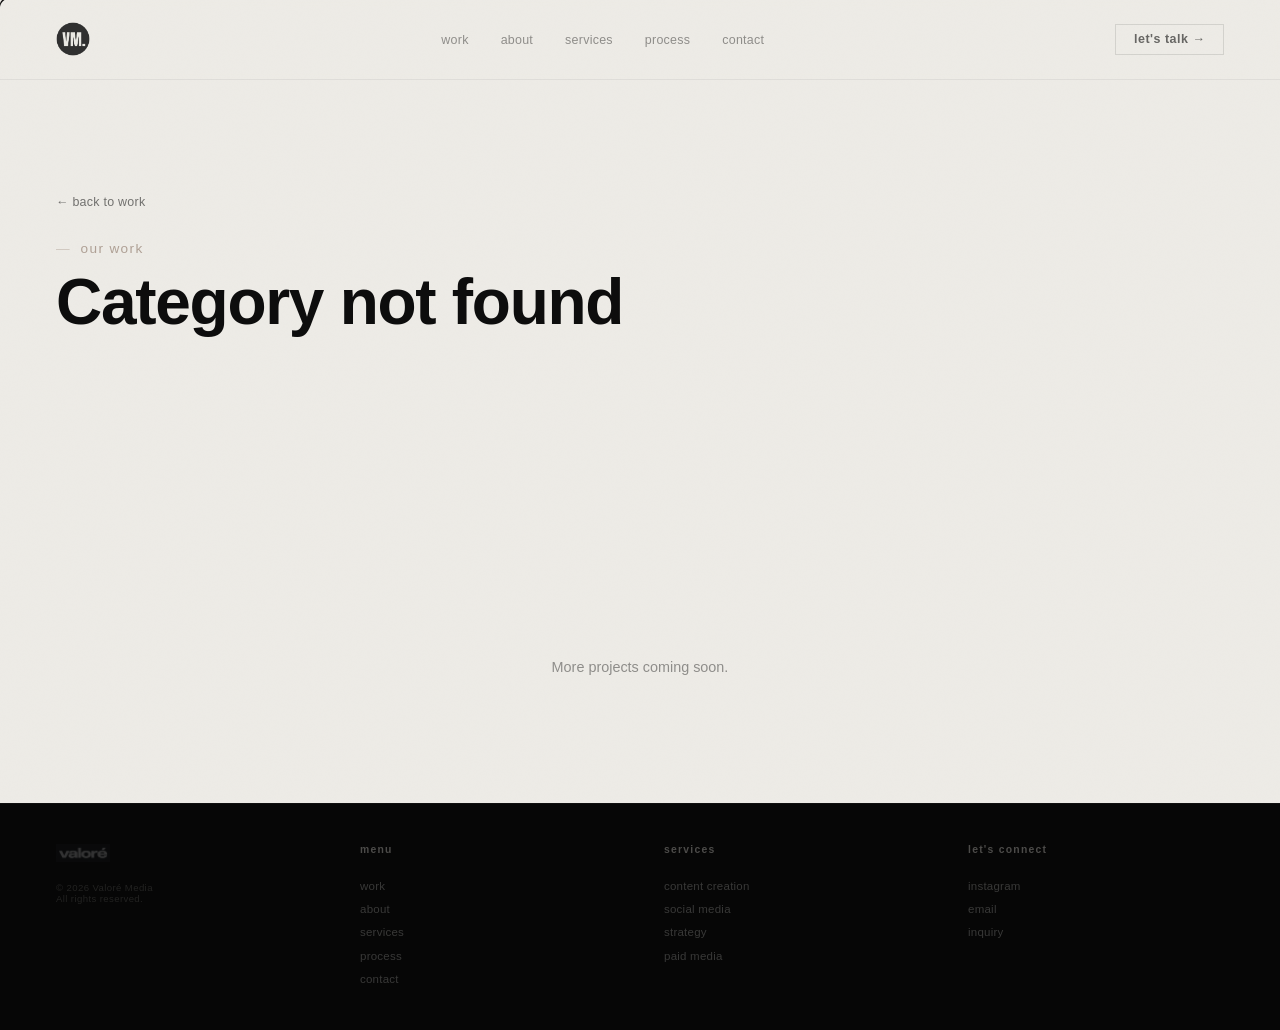
==== commit 8cc410ab: "cursor" ====
--- a/category.html
+++ b/category.html
@@ -3,7 +3,7 @@
 <head>
 <meta charset="UTF-8">
 <meta name="viewport" content="width=device-width, initial-scale=1.0">
-<title>Our Work — Valoré Media</title>
+<title>Our Work · Valoré Media</title>
 <meta name="description" content="Explore Valoré Media's portfolio by category.">
 <link rel="icon" type="image/png" href="images/logo-vm-badge.png">
 <link rel="apple-touch-icon" href="images/logo-vm-badge.png">
@@ -22,16 +22,15 @@
   .cat-card{display:block;text-decoration:none;color:inherit;}
   .cat-card-img-wrap{position:relative;width:100%;aspect-ratio:4/5;overflow:hidden;background:#e5e0d8;margin-bottom:1rem;cursor:pointer;}
   .cat-card-img-wrap img{width:100%;height:100%;object-fit:cover;display:block;transition:transform .6s cubic-bezier(.16,1,.3,1);}
-  .cat-card-img-wrap video{position:absolute;inset:0;width:100%;height:100%;object-fit:cover;opacity:0;transition:opacity .4s ease;}
-  .cat-card-img-wrap.playing video{opacity:1;}
+  .cat-card-img-wrap video{position:absolute;inset:0;width:100%;height:100%;object-fit:cover;opacity:0;transition:opacity .3s ease;}
+  .cat-card-img-wrap video.ready{opacity:1;}
   .cat-card:hover .cat-card-img-wrap img{transform:scale(1.04);}
   .cat-card-play{position:absolute;top:50%;left:50%;transform:translate(-50%,-50%);width:42px;height:42px;
     border-radius:50%;background:rgba(13,13,13,.42);backdrop-filter:blur(3px);
     display:flex;align-items:center;justify-content:center;opacity:.88;
     transition:opacity .3s ease,transform .3s ease;pointer-events:none;z-index:2;}
   .cat-card-play svg{width:13px;height:13px;fill:rgba(237,235,230,.92);margin-left:2px;}
-  .cat-card-img-wrap:hover .cat-card-play{transform:translate(-50%,-50%) scale(1.08);}
-  .cat-card-img-wrap.playing .cat-card-play{opacity:0;transform:translate(-50%,-50%) scale(.85);}
+  .cat-card-img-wrap:hover .cat-card-play{transform:translate(-50%,-50%) scale(1.08);opacity:0;}
   .cat-card-type{font-size:.68rem;letter-spacing:.08em;text-transform:uppercase;color:var(--ta);font-weight:600;margin-bottom:.4rem;}
   .cat-card-title{font-family:var(--P);font-weight:700;font-size:1.05rem;letter-spacing:-.01em;margin-bottom:.4rem;}
   .cat-card-desc{font-size:.82rem;line-height:1.6;color:rgba(0,0,0,.5);font-weight:300;}
@@ -43,10 +42,11 @@
     .cat-hero{padding:9rem var(--pad) 3rem;}
     .cat-grid{grid-template-columns:1fr;gap:2.2rem;padding:1rem var(--pad) 6rem;}
   }
-  body{cursor:auto;}
 </style>
 </head>
 <body>
+
+<div id="cr"><span class="star">✧</span><img class="crlogo crlogo-dark" src="images/logo-vm-badge.png" alt=""><img class="crlogo crlogo-light" src="images/logo-vm-badge.png" alt=""></div>
 
 <!-- ══ NAV ══ -->
 <nav id="nav" class="vis scrolled">
@@ -104,6 +104,7 @@
   <div><p class="ft-col-title">let's connect</p><ul class="ft-col-links"><li><a href="https://instagram.com/valeorduy" target="_blank">instagram</a></li><li><a href="mailto:valoremediaco@gmail.com">email</a></li><li><a href="index.html#ct-a">inquiry</a></li></ul></div>
 </footer>
 
+<script src="js/cursor.js"></script>
 <script src="js/work-data.js"></script>
 <script>
 (function(){
@@ -118,7 +119,7 @@
     return;
   }
 
-  document.title = cat.name + ' — Valoré Media';
+  document.title = cat.name + ' · Valoré Media';
   document.getElementById('catTitle').textContent = cat.name;
   document.getElementById('catDesc').textContent = cat.description;
 
@@ -133,9 +134,9 @@
       a.className = 'cat-card';
       a.href = 'project.html?id=' + encodeURIComponent(p.slug);
       a.innerHTML =
-        '<div class="cat-card-img-wrap" data-src="' + (p.heroVideo || '') + '">' +
+        '<div class="cat-card-img-wrap">' +
           (p.coverImage ? '<img src="' + p.coverImage + '" alt="' + p.title + '" loading="lazy" decoding="async">' : '') +
-          (p.heroVideo ? '<video muted loop playsinline preload="none"><source type="video/mp4"></video><span class="cat-card-play" aria-hidden="true"><svg viewBox="0 0 24 24"><polygon points="9,7 9,17 17,12"/></svg></span>' : '') +
+          (p.heroVideo ? '<video class="cat-card-vid" muted loop playsinline preload="metadata" src="' + (p.previewVideo || p.heroVideo) + '"></video><span class="cat-card-play" aria-hidden="true"><svg viewBox="0 0 24 24"><polygon points="9,7 9,17 17,12"/></svg></span>' : '') +
         '</div>' +
         '<p class="cat-card-type">' + p.type + '</p>' +
         '<h3 class="cat-card-title">' + p.title + '</h3>' +
@@ -144,27 +145,44 @@
     });
   }
 
-  /* ── hover-to-play with sound (matches the work-overlay project cards) ── */
+  /* ── show a real video frame at rest, hover adds motion + sound ── */
   var noHover = window.matchMedia && window.matchMedia('(hover: none)').matches;
-  function ensureLoaded(wrap, vid){
-    var src = wrap.dataset.src;
-    if(src){
-      var source = vid.querySelector('source');
-      if(source && !source.src){ source.src = src; vid.load(); }
-      delete wrap.dataset.src;
+
+  // Only auto-grab a resting frame from the video when the project has no
+  // explicit cover image — otherwise that auto-grabbed frame would just
+  // silently replace the chosen cover the moment it's ready, which is
+  // exactly the bug that made custom cover images seem to never "stick."
+  grid.querySelectorAll('.cat-card-vid').forEach(function(vid){
+    var wrap = vid.closest('.cat-card-img-wrap');
+    var hasCover = !!wrap.querySelector('img');
+    if(hasCover) return;
+    vid.addEventListener('loadedmetadata', function(){
+      try { vid.currentTime = Math.min(0.15, (vid.duration || 1) / 4); } catch(e){}
+    }, { once: true });
+    vid.addEventListener('seeked', function(){
+      vid.classList.add('ready');
+    }, { once: true });
+  });
+
+  function playPreview(vid){
+    vid.currentTime = 0;
+    vid.muted = false;
+    vid.classList.add('ready');
+    vid.play().catch(function(){
+      vid.muted = true;
+      vid.play().catch(function(){});
+    });
+  }
+  function stopPreview(wrap, vid){
+    vid.pause(); vid.muted = true;
+    var hasCover = !!wrap.querySelector('img');
+    if(hasCover){
+      // return to showing the static cover image, not an arbitrary video frame
+      vid.classList.remove('ready');
+      vid.currentTime = 0;
+    } else {
+      try { vid.currentTime = Math.min(0.15, (vid.duration || 1) / 4); } catch(e){}
     }
-  }
-  function playPreview(wrap, vid){
-    ensureLoaded(wrap, vid);
-    vid.muted = false;
-    vid.play().then(function(){ wrap.classList.add('playing'); }).catch(function(){
-      vid.muted = true;
-      vid.play().then(function(){ wrap.classList.add('playing'); }).catch(function(){});
-    });
-  }
-  function stopPreview(wrap, vid){
-    vid.pause(); vid.currentTime = 0; vid.muted = true;
-    wrap.classList.remove('playing');
   }
   if(!noHover){
     grid.addEventListener('mouseover', function(e){
@@ -172,7 +190,7 @@
       if(!wrap || wrap._hoverTimer) return;
       var vid = wrap.querySelector('video');
       if(!vid) return;
-      wrap._hoverTimer = setTimeout(function(){ wrap._hoverTimer=null; playPreview(wrap, vid); }, 120);
+      wrap._hoverTimer = setTimeout(function(){ wrap._hoverTimer=null; playPreview(vid); }, 120);
     }, {capture:true, passive:true});
     grid.addEventListener('mouseout', function(e){
       var wrap = e.target.closest && e.target.closest('.cat-card-img-wrap');
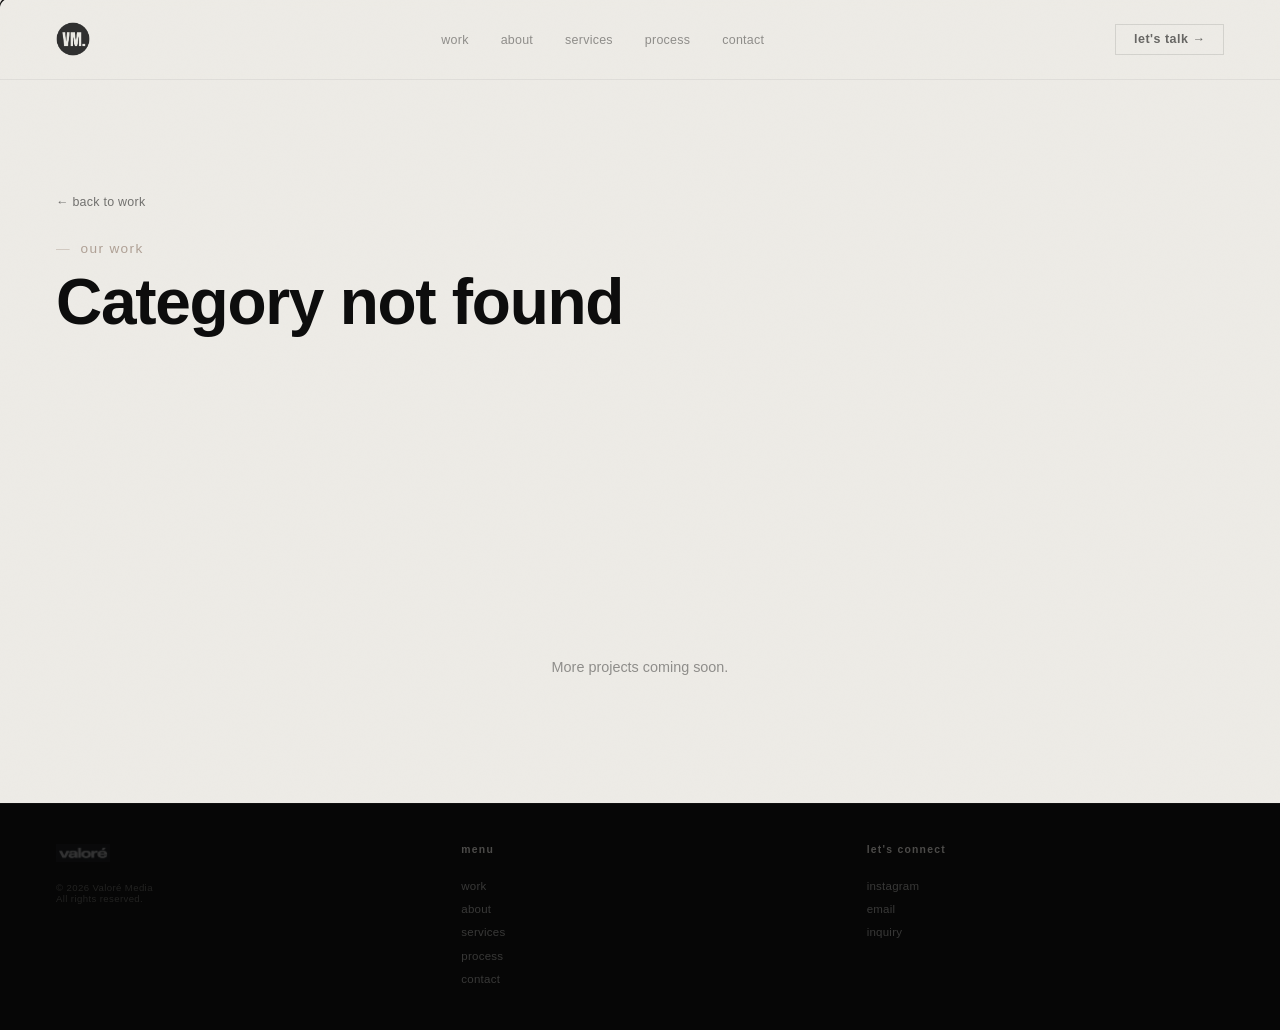
==== commit 2ccfbd98: "." ====
--- a/category.html
+++ b/category.html
@@ -100,7 +100,6 @@
 <footer>
   <div><img class="ft-logo" src="images/image-01-5f636089.png" alt="valoré media"><p class="ft-copy">© 2026 Valoré Media<br>All rights reserved.</p></div>
   <div><p class="ft-col-title">menu</p><ul class="ft-col-links"><li><a href="index.html#work-a">work</a></li><li><a href="index.html#about-a">about</a></li><li><a href="index.html#svcs-a">services</a></li><li><a href="index.html#proc-a">process</a></li><li><a href="index.html#ct-a">contact</a></li></ul></div>
-  <div><p class="ft-col-title">services</p><ul class="ft-col-links"><li><a href="index.html#svcs-a">content creation</a></li><li><a href="index.html#svcs-a">social media</a></li><li><a href="index.html#svcs-a">strategy</a></li><li><a href="index.html#svcs-a">paid media</a></li></ul></div>
   <div><p class="ft-col-title">let's connect</p><ul class="ft-col-links"><li><a href="https://instagram.com/valeorduy" target="_blank">instagram</a></li><li><a href="mailto:valoremediaco@gmail.com">email</a></li><li><a href="index.html#ct-a">inquiry</a></li></ul></div>
 </footer>
 
--- a/css/styles.css
+++ b/css/styles.css
@@ -136,7 +136,9 @@
 .s-intro{font-size:.9rem;line-height:2.1;color:rgba(0,0,0,.5);font-weight:300;}
 .s-pills{display:flex;flex-wrap:wrap;gap:.5rem;margin-top:1.5rem;}
 .s-pill{font-size:.68rem;letter-spacing:.04em;padding:.35rem .9rem;border:1px solid rgba(0,0,0,.12);color:rgba(0,0,0,.5);font-weight:400;transition:all .25s;cursor:default;}
-.s-pill:hover{background:var(--bk);color:var(--pa);border-color:var(--bk);}
+@media (hover: hover) and (pointer: fine) {
+  .s-pill:hover{background:var(--bk);color:var(--pa);border-color:var(--bk);}
+}
 .svcs-grid{border-top:1px solid rgba(0,0,0,.08);}
 .scard{
   border-bottom:1px solid rgba(0,0,0,.08);
@@ -144,7 +146,9 @@
   transition:background .25s;
 }
 .scard:last-child{border-bottom:none;}
-.scard:hover{background:var(--du);}
+@media (hover: hover) and (pointer: fine) {
+  .scard:hover{background:var(--du);}
+}
 .scard-header{
   display:flex;align-items:center;justify-content:space-between;
   padding:1.6rem 2rem;cursor:none;
@@ -157,16 +161,18 @@
   transition:transform .35s cubic-bezier(.16,1,.3,1);
   flex-shrink:0;
 }
-.scard:hover .scard-arrow{transform:rotate(180deg);opacity:1;}
+@media (hover: hover) and (pointer: fine) {
+  .scard:hover .scard-arrow{transform:rotate(180deg);opacity:1;}
+}
 .scard.open .scard-arrow{transform:rotate(180deg);opacity:1;}
 .scard-body-wrap{
   max-height:0;overflow:hidden;
   transition:max-height .45s cubic-bezier(.16,1,.3,1),padding .35s ease;
   padding:0 2rem;
 }
-.scard:hover .scard-body-wrap{max-height:300px;padding:0 2rem 1.8rem;}
-.scard.open .scard-body-wrap{max-height:300px;padding:0 2rem 1.8rem;}
-.scard.open .scard-arrow{transform:rotate(180deg);opacity:1;}
+@media (hover: hover) and (pointer: fine) {
+  .scard:hover .scard-body-wrap{max-height:300px;padding:0 2rem 1.8rem;}
+}
 .scard.open .scard-body-wrap{max-height:300px;padding:0 2rem 1.8rem;}
 .scard-body{font-size:.82rem;line-height:2;color:rgba(0,0,0,.48);font-weight:300;margin-bottom:1rem;}
 .scard-list{list-style:none;}
@@ -180,7 +186,9 @@
 .proc-steps{border-top:1px solid rgba(0,0,0,.08);margin-top:.3vh;}
 .pstep{border-bottom:1px solid rgba(0,0,0,.08);overflow:hidden;transition:background .25s;}
 .pstep:last-child{border-bottom:none;}
-.pstep:hover{background:rgba(0,0,0,.02);}
+@media (hover: hover) and (pointer: fine) {
+  .pstep:hover{background:rgba(0,0,0,.02);}
+}
 .pstep-header{
   display:flex;align-items:center;justify-content:space-between;
   padding:1.6rem 0;cursor:none;
@@ -189,14 +197,18 @@
 .pnum{font-family:var(--P);font-weight:800;font-size:1.8rem;color:rgba(0,0,0,.08);letter-spacing:-.03em;line-height:1;flex-shrink:0;}
 .pname{font-family:var(--P);font-weight:700;font-size:1.05rem;letter-spacing:-.01em;text-transform:lowercase;}
 .pstep-arrow{font-size:.75rem;color:var(--ta);opacity:.5;transition:transform .35s cubic-bezier(.16,1,.3,1);flex-shrink:0;}
-.pstep:hover .pstep-arrow{transform:rotate(180deg);opacity:1;}
+@media (hover: hover) and (pointer: fine) {
+  .pstep:hover .pstep-arrow{transform:rotate(180deg);opacity:1;}
+}
 .pstep.open .pstep-arrow{transform:rotate(180deg);opacity:1;}
 .pbody-wrap{
   max-height:0;overflow:hidden;
   transition:max-height .45s cubic-bezier(.16,1,.3,1),padding .35s ease;
   padding:0 0;padding-left:3.8rem;
 }
-.pstep:hover .pbody-wrap{max-height:200px;padding:0 0 1.8rem;padding-left:3.8rem;}
+@media (hover: hover) and (pointer: fine) {
+  .pstep:hover .pbody-wrap{max-height:200px;padding:0 0 1.8rem;padding-left:3.8rem;}
+}
 .pstep.open .pbody-wrap{max-height:200px;padding:0 0 1.8rem;padding-left:3.8rem;}
 .pstep.open .pstep-arrow{transform:rotate(180deg);opacity:1;}
 .pstep.open .pbody-wrap{max-height:200px;padding:0 0 1.8rem;padding-left:3.8rem;}
@@ -504,7 +516,7 @@
 .ctbtn:hover{opacity:1;background:var(--pa);color:var(--bk);border-color:var(--pa);}
 
 footer{background:#060606;border-top:1px solid rgba(255,255,255,.04);padding:2.5rem var(--pad);
-  display:grid;grid-template-columns:1fr 1fr 1fr 1fr;gap:3rem;align-items:start;}
+  display:grid;grid-template-columns:1fr 1fr 1fr;gap:3rem;align-items:start;}
 .ft-logo{height:18px;filter:invert(1);opacity:.2;}
 .ft-col-title{font-size:.65rem;letter-spacing:.12em;text-transform:lowercase;color:rgba(237,235,230,.3);font-weight:600;margin-bottom:1.2rem;}
 .ft-col-links{list-style:none;}
@@ -730,13 +742,18 @@
 /* ── ABOUT ACCORDIONS ── */
 .acc-section { margin-top:2.5rem; }
 .acc-title { font-family:var(--P);font-weight:700;font-size:.88rem;margin-bottom:.5rem;text-transform:lowercase;color:rgba(0,0,0,.55); }
+.cred-expand-all{font-family:var(--P);font-size:.78rem;letter-spacing:.03em;color:var(--bk);background:transparent;
+  border:1px solid rgba(0,0,0,.2);border-radius:2px;padding:.6rem 1.4rem;cursor:pointer;transition:background .2s,opacity .2s;}
+.cred-expand-all:hover{background:rgba(0,0,0,.04);}
 .acc-item {
   border-bottom:1px solid rgba(0,0,0,.07);
   overflow:hidden;
   transition:background .2s;
 }
 .acc-item:first-of-type { border-top:1px solid rgba(0,0,0,.07); }
-.acc-item:hover { background:rgba(0,0,0,.02); }
+@media (hover: hover) and (pointer: fine) {
+  .acc-item:hover { background:rgba(0,0,0,.02); }
+}
 .acc-header {
   display:flex;align-items:center;justify-content:space-between;
   padding:1.1rem 0;cursor:none;
@@ -746,13 +763,17 @@
 .acc-icon svg { width:13px;height:13px; }
 .acc-name { font-family:var(--P);font-weight:600;font-size:.82rem;text-transform:lowercase; }
 .acc-arr { font-size:.65rem;color:var(--ta);opacity:.4;transition:transform .35s cubic-bezier(.16,1,.3,1); }
-.acc-item:hover .acc-arr { transform:rotate(180deg);opacity:1; }
+@media (hover: hover) and (pointer: fine) {
+  .acc-item:hover .acc-arr { transform:rotate(180deg);opacity:1; }
+}
 .acc-body-wrap {
   max-height:0;overflow:hidden;
   transition:max-height .4s cubic-bezier(.16,1,.3,1),padding .3s ease;
   padding:0;
 }
-.acc-item:hover .acc-body-wrap { max-height:120px;padding:0 0 1rem; }
+@media (hover: hover) and (pointer: fine) {
+  .acc-item:hover .acc-body-wrap { max-height:120px;padding:0 0 1rem; }
+}
 .acc-sub { font-size:.65rem;letter-spacing:.05em;text-transform:lowercase;color:var(--ta);opacity:.7;font-weight:400;padding-left:3.9rem; }
 /* education: keep proper capitalization */
 .edu .acc-name{text-transform:none;}
@@ -761,9 +782,13 @@
 /* certificates: whole list hidden until hovering the section title */
 .acc-dropdown .acc-title{cursor:default;display:inline-flex;align-items:center;gap:.5rem;padding:.3rem 0;}
 .acc-dropdown .acc-title::after{content:'↓';font-size:.7rem;color:var(--ta);opacity:.55;transition:transform .35s cubic-bezier(.16,1,.3,1);}
-.acc-dropdown:hover .acc-title::after{transform:rotate(180deg);opacity:1;}
+@media (hover: hover) and (pointer: fine) {
+  .acc-dropdown:hover .acc-title::after{transform:rotate(180deg);opacity:1;}
+}
 .acc-dropdown-body{max-height:0;overflow:hidden;transition:max-height .5s cubic-bezier(.16,1,.3,1);}
-.acc-dropdown:hover .acc-dropdown-body{max-height:700px;}
+@media (hover: hover) and (pointer: fine) {
+  .acc-dropdown:hover .acc-dropdown-body{max-height:700px;}
+}
 
 /* hero value proposition line */
 .h-vp{font-size:.85rem;letter-spacing:.03em;color:rgba(13,13,13,.62);font-weight:400;line-height:1.7;max-width:34rem;margin-top:.9rem;}
@@ -781,7 +806,10 @@
 
 /* skills as individual dropdowns, matching education accordion style */
 .skill-acc .acc-body-wrap{padding-left:0;}
-.skill-acc:hover .acc-body-wrap,.skill-acc.open .acc-body-wrap{max-height:260px;padding:0 0 1.2rem;}
+.skill-acc.open .acc-body-wrap{max-height:260px;padding:0 0 1.2rem;}
+@media (hover: hover) and (pointer: fine) {
+  .skill-acc:hover .acc-body-wrap{max-height:260px;padding:0 0 1.2rem;}
+}
 .skill-acc.open .acc-arr{transform:rotate(180deg);opacity:1;}
 .skill-acc .skill-pills{display:flex;flex-wrap:wrap;gap:.4rem;}
 
@@ -912,9 +940,15 @@
 .ccard-header{display:flex;align-items:center;justify-content:space-between;padding:1.1rem 1.3rem;cursor:none;}
 .ccard-title{font-family:var(--P);font-weight:700;font-size:.88rem;letter-spacing:-.005em;text-transform:lowercase;}
 .ccard-arrow{font-size:.72rem;color:var(--ta);opacity:.5;transition:transform .35s cubic-bezier(.16,1,.3,1);flex-shrink:0;}
-.ccard:hover .ccard-arrow,.ccard.open .ccard-arrow{transform:rotate(180deg);opacity:1;}
+.ccard.open .ccard-arrow{transform:rotate(180deg);opacity:1;}
+@media (hover: hover) and (pointer: fine) {
+  .ccard:hover .ccard-arrow{transform:rotate(180deg);opacity:1;}
+}
 .ccard-body-wrap{max-height:0;overflow:hidden;transition:max-height .45s cubic-bezier(.16,1,.3,1),padding .35s ease;padding:0 1.3rem;}
-.ccard:hover .ccard-body-wrap,.ccard.open .ccard-body-wrap{max-height:260px;padding:0 1.3rem 1.3rem;}
+.ccard.open .ccard-body-wrap{max-height:260px;padding:0 1.3rem 1.3rem;}
+@media (hover: hover) and (pointer: fine) {
+  .ccard:hover .ccard-body-wrap{max-height:260px;padding:0 1.3rem 1.3rem;}
+}
 .ccard-row{display:flex;flex-direction:column;gap:.15rem;margin-bottom:.8rem;}
 .ccard-lbl{font-size:.62rem;letter-spacing:.1em;text-transform:lowercase;color:var(--ta);opacity:.75;font-weight:500;}
 .ccard-val{font-size:.8rem;line-height:1.6;color:rgba(0,0,0,.55);font-weight:300;}
